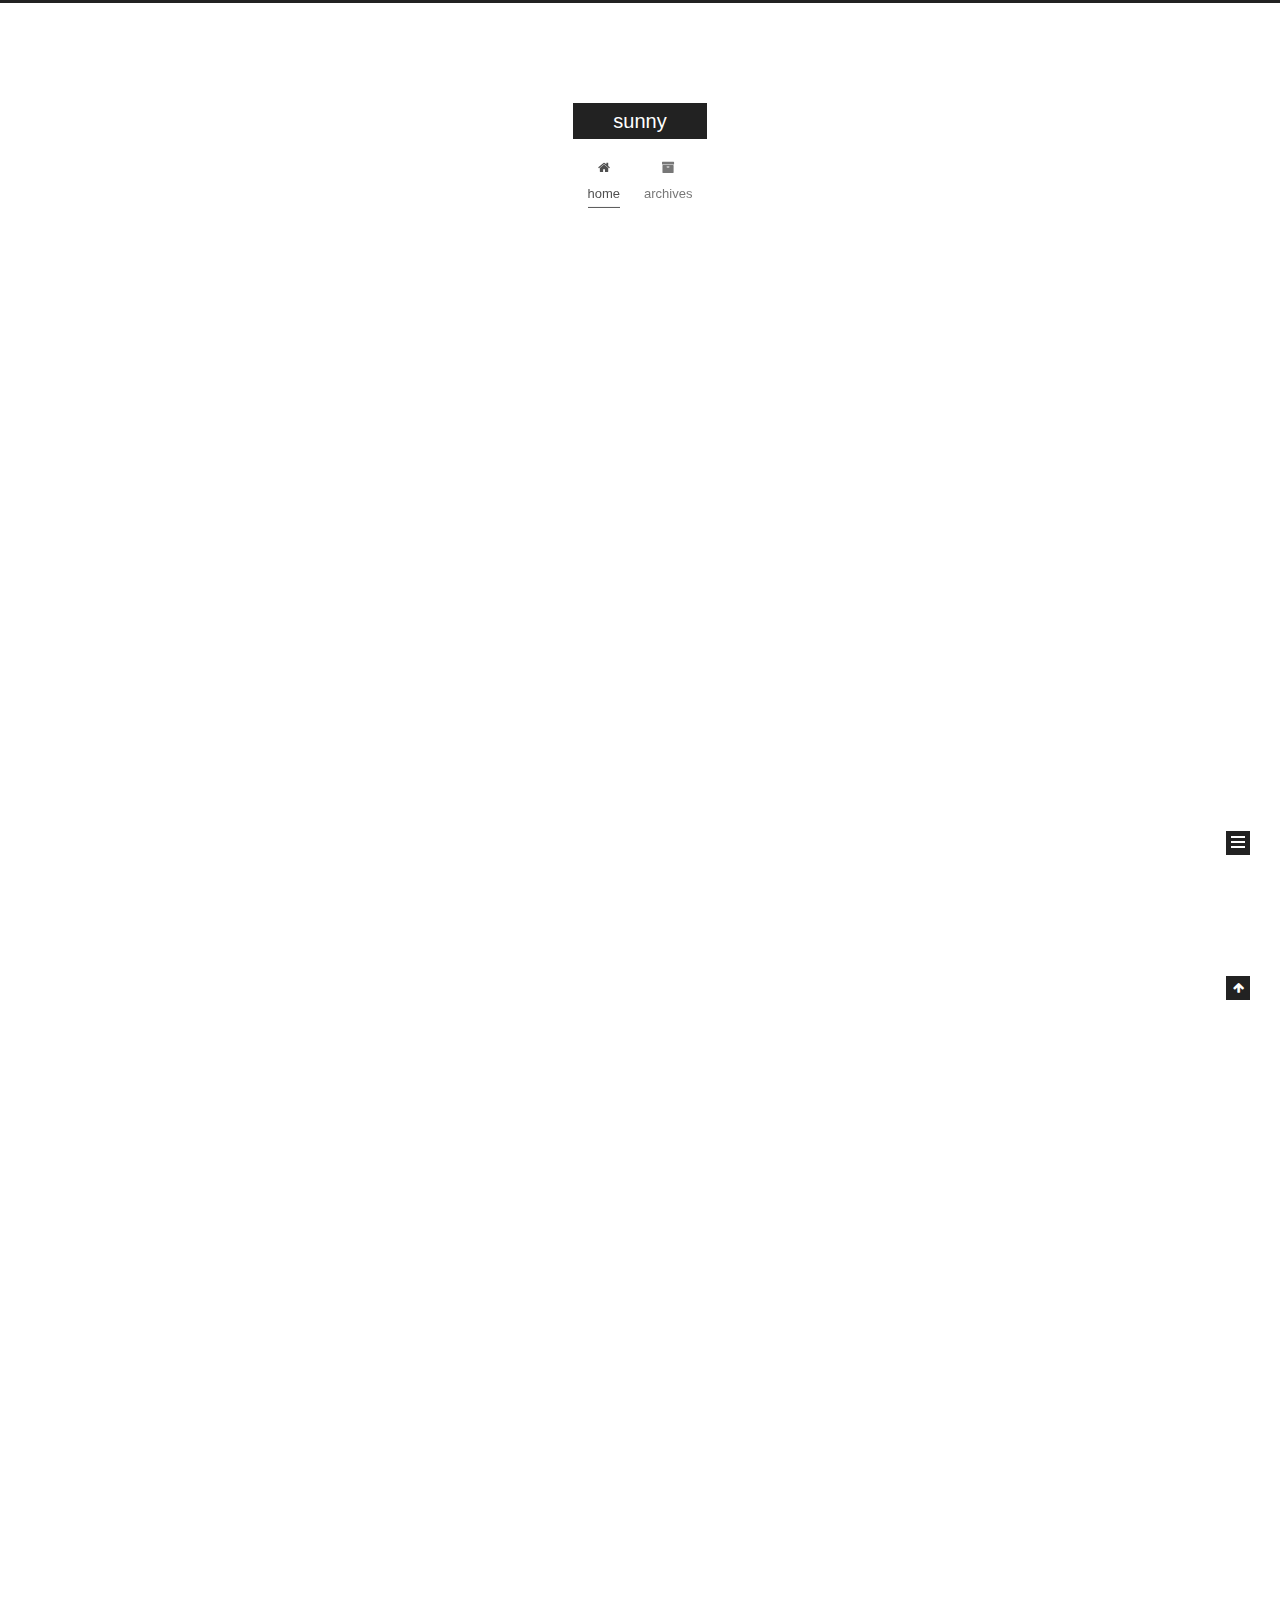
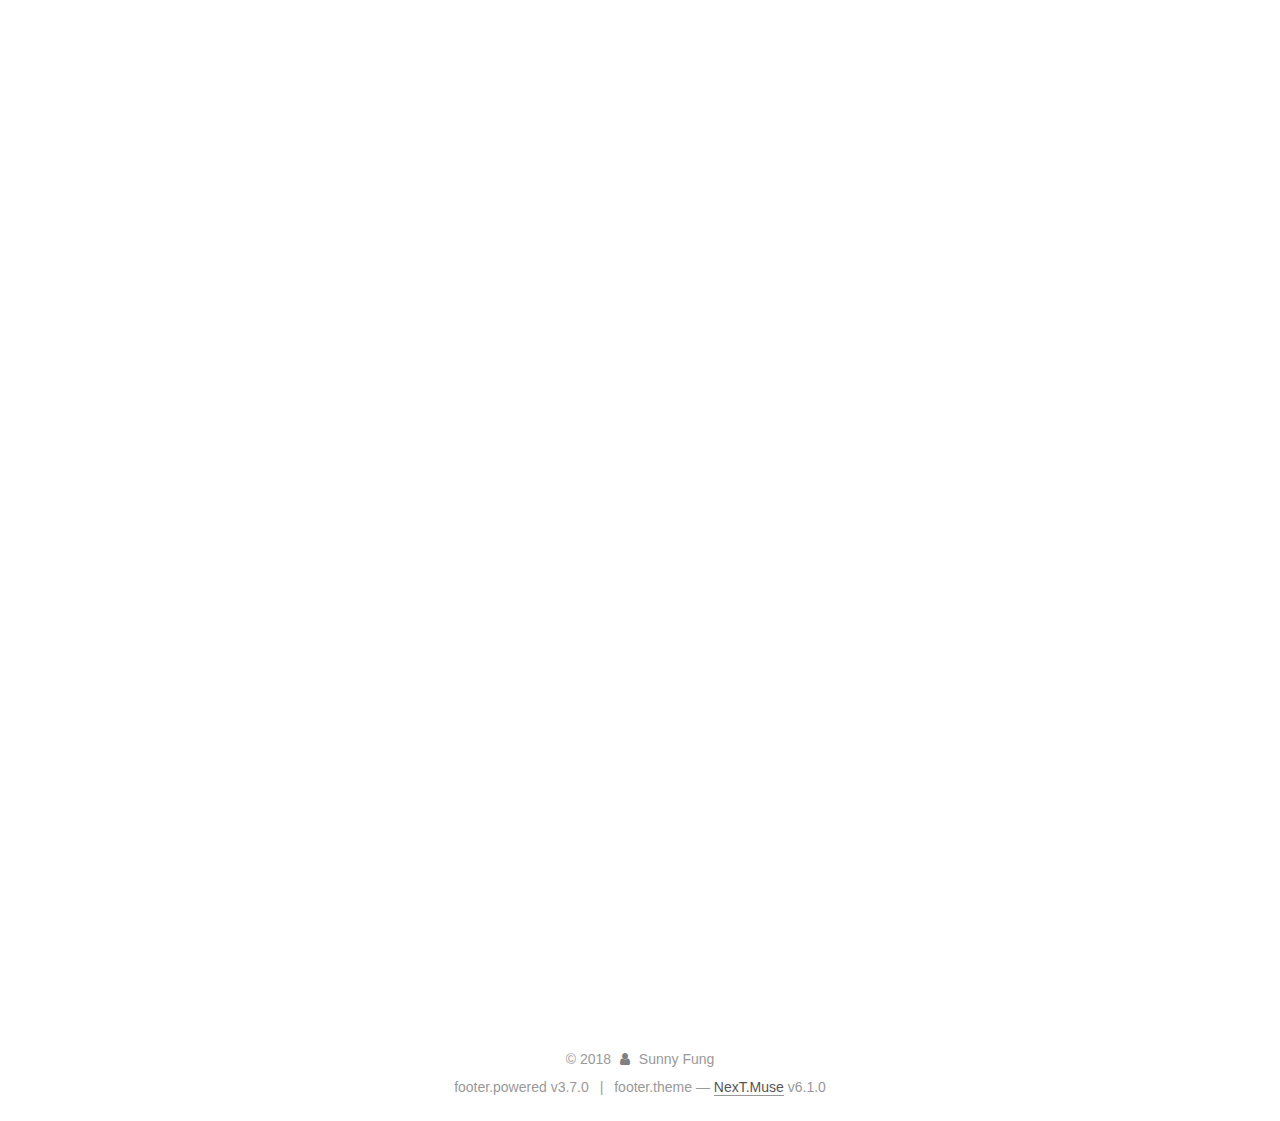
==== index.html @ 8cd0eff6 "Site updated: 2018-04-14 19:24:05" ====
<!DOCTYPE html>



  


<html class="theme-next muse use-motion" lang="">
<head>
  <meta charset="UTF-8"/>
<meta http-equiv="X-UA-Compatible" content="IE=edge" />
<meta name="viewport" content="width=device-width, initial-scale=1, maximum-scale=2"/>
<meta name="theme-color" content="#222">












<meta http-equiv="Cache-Control" content="no-transform" />
<meta http-equiv="Cache-Control" content="no-siteapp" />






















<link href="/lib/font-awesome/css/font-awesome.min.css?v=4.6.2" rel="stylesheet" type="text/css" />

<link href="/css/main.css?v=6.1.0" rel="stylesheet" type="text/css" />


  <link rel="apple-touch-icon" sizes="180x180" href="/images/apple-touch-icon-next.png?v=6.1.0">


  <link rel="icon" type="image/png" sizes="32x32" href="/images/favicon-32x32-next.png?v=6.1.0">


  <link rel="icon" type="image/png" sizes="16x16" href="/images/favicon-16x16-next.png?v=6.1.0">


  <link rel="mask-icon" href="/images/logo.svg?v=6.1.0" color="#222">









<script type="text/javascript" id="hexo.configurations">
  var NexT = window.NexT || {};
  var CONFIG = {
    root: '/',
    scheme: 'Muse',
    version: '6.1.0',
    sidebar: {"position":"left","display":"post","offset":12,"b2t":false,"scrollpercent":false,"onmobile":false},
    fancybox: false,
    fastclick: false,
    lazyload: false,
    tabs: true,
    motion: {"enable":true,"async":false,"transition":{"post_block":"fadeIn","post_header":"slideDownIn","post_body":"slideDownIn","coll_header":"slideLeftIn","sidebar":"slideUpIn"}},
    algolia: {
      applicationID: '',
      apiKey: '',
      indexName: '',
      hits: {"per_page":10},
      labels: {"input_placeholder":"Search for Posts","hits_empty":"We didn't find any results for the search: ${query}","hits_stats":"${hits} results found in ${time} ms"}
    }
  };
</script>


  




  <meta name="description" content="半只脚踏进了前端大坑的美少女">
<meta property="og:type" content="website">
<meta property="og:title" content="sunny">
<meta property="og:url" content="http://yoursite.com/index.html">
<meta property="og:site_name" content="sunny">
<meta property="og:description" content="半只脚踏进了前端大坑的美少女">
<meta property="og:locale" content="default">
<meta name="twitter:card" content="summary">
<meta name="twitter:title" content="sunny">
<meta name="twitter:description" content="半只脚踏进了前端大坑的美少女">



  <link rel="alternate" href="/atom.xml" title="sunny" type="application/atom+xml" />




  <link rel="canonical" href="http://yoursite.com/"/>



<script type="text/javascript" id="page.configurations">
  CONFIG.page = {
    sidebar: "",
  };
</script>

  <title>sunny</title>
  









  <noscript>
  <style type="text/css">
    .use-motion .motion-element,
    .use-motion .brand,
    .use-motion .menu-item,
    .sidebar-inner,
    .use-motion .post-block,
    .use-motion .pagination,
    .use-motion .comments,
    .use-motion .post-header,
    .use-motion .post-body,
    .use-motion .collection-title { opacity: initial; }

    .use-motion .logo,
    .use-motion .site-title,
    .use-motion .site-subtitle {
      opacity: initial;
      top: initial;
    }

    .use-motion {
      .logo-line-before i { left: initial; }
      .logo-line-after i { right: initial; }
    }
  </style>
</noscript>

</head>

<body itemscope itemtype="http://schema.org/WebPage" lang="default">

  
  
    
  

  <div class="container sidebar-position-left 
  page-home">
    <div class="headband"></div>

    <header id="header" class="header" itemscope itemtype="http://schema.org/WPHeader">
      <div class="header-inner"><div class="site-brand-wrapper">
  <div class="site-meta ">
    

    <div class="custom-logo-site-title">
      <a href="/" class="brand" rel="start">
        <span class="logo-line-before"><i></i></span>
        <span class="site-title">sunny</span>
        <span class="logo-line-after"><i></i></span>
      </a>
    </div>
      
        <p class="site-subtitle"></p>
      
  </div>

  <div class="site-nav-toggle">
    <button aria-label="accessibility.nav_toggle">
      <span class="btn-bar"></span>
      <span class="btn-bar"></span>
      <span class="btn-bar"></span>
    </button>
  </div>
</div>




<nav class="site-nav">
  
    <ul id="menu" class="menu">
      
        
        
          
  
  <li class="menu-item menu-item-home menu-item-active">
    <a href="/" rel="section">
      <i class="menu-item-icon fa fa-fw fa-home"></i> <br />home</a>
</li>

      
        
        
          
  
  <li class="menu-item menu-item-archives">
    <a href="/archives/" rel="section">
      <i class="menu-item-icon fa fa-fw fa-archive"></i> <br />archives</a>
</li>

      

      
      
    </ul>
  

  
    

  

  
</nav>



  



</div>
    </header>

    


    <main id="main" class="main">
      <div class="main-inner">
        <div class="content-wrap">
          
          <div id="content" class="content">
            
  <section id="posts" class="posts-expand">
    
      

  

  
  
  

  

  <article class="post post-type-normal" itemscope itemtype="http://schema.org/Article">
  
  
  
  <div class="post-block">
    <link itemprop="mainEntityOfPage" href="http://yoursite.com/2018/04/14/不间断更新的H5日常/">

    <span hidden itemprop="author" itemscope itemtype="http://schema.org/Person">
      <meta itemprop="name" content="Sunny Fung">
      <meta itemprop="description" content="">
      <meta itemprop="image" content="/images/avatar.gif">
    </span>

    <span hidden itemprop="publisher" itemscope itemtype="http://schema.org/Organization">
      <meta itemprop="name" content="sunny">
    </span>

    
      <header class="post-header">

        
        
          <h1 class="post-title" itemprop="name headline">
                
                <a class="post-title-link" href="/2018/04/14/不间断更新的H5日常/" itemprop="url">不间断更新的H5日常</a></h1>
        

        <div class="post-meta">
          <span class="post-time">
            
              <span class="post-meta-item-icon">
                <i class="fa fa-calendar-o"></i>
              </span>
              
                <span class="post-meta-item-text">post.posted</span>
              
              <time title="post.created" itemprop="dateCreated datePublished" datetime="2018-04-14T11:04:42+08:00">2018-04-14</time>
            

            
            

            
          </span>

          

          
            
          

          
          

          

          

          

        </div>
      </header>
    

    
    
    
    <div class="post-body" itemprop="articleBody">

      
      

      
        
          <h1 id="不间断更新的H5日常"><a href="#不间断更新的H5日常" class="headerlink" title="不间断更新的H5日常"></a>不间断更新的H5日常</h1><h2 id="编码解码器"><a href="#编码解码器" class="headerlink" title="编码解码器"></a>编码解码器</h2><p>随着音频和视频在Web上的迅速流行，大多数提供富媒体内容的站点为了保证跨浏览器兼容性，不得不选择使用Flash。HTML5新增了两个与媒体相关的标签，让开发人员不必依赖任何插件就能在网页中嵌入跨浏览器的音频和视频内容。<br>这两个标签就是 audio 和 video，它们除了能让开发人员方便地嵌入媒体文件之外，都提供了用于实现常用功能的JavaScript API，允许为媒体创建自定义的控件。这两个元素的用法如下：<br><figure class="highlight html"><table><tr><td class="gutter"><pre><span class="line">1</span><br><span class="line">2</span><br><span class="line">3</span><br><span class="line">4</span><br><span class="line">5</span><br></pre></td><td class="code"><pre><span class="line"><span class="comment">&lt;!-- 嵌入视频 --&gt;</span></span><br><span class="line"><span class="tag">&lt;<span class="name">video</span> <span class="attr">src</span>=<span class="string">"conference.mpg"</span> <span class="attr">id</span>=<span class="string">"myVideo"</span>&gt;</span>Video player not available.<span class="tag">&lt;/<span class="name">video</span>&gt;</span></span><br><span class="line"></span><br><span class="line"><span class="comment">&lt;!-- 嵌入音频 --&gt;</span></span><br><span class="line"><span class="tag">&lt;<span class="name">audio</span> <span class="attr">src</span>=<span class="string">"song.mp3"</span> <span class="attr">id</span>=<span class="string">"myAudio"</span>&gt;</span>Audio player not available.<span class="tag">&lt;/<span class="name">audio</span>&gt;</span></span><br></pre></td></tr></table></figure></p>
<p>因为并非所有浏览器都支持所有媒体格式，所以可以指定多个不同的媒体来源。为此，不用在标签中指定src属性，而是使用一或多个 source 元素。<br>
          <!--noindex-->
          <div class="post-button text-center">
            <a class="btn" href="/2018/04/14/不间断更新的H5日常/#post.more" rel="contents">
              post.read_more &raquo;
            </a>
          </div>
          <!--/noindex-->
        
      
    </div>

    

    
    
    

    

    

    

    <footer class="post-footer">
      

      

      

      
      
        <div class="post-eof"></div>
      
    </footer>
  </div>
  
  
  
  </article>


    
      

  

  
  
  

  

  <article class="post post-type-normal" itemscope itemtype="http://schema.org/Article">
  
  
  
  <div class="post-block">
    <link itemprop="mainEntityOfPage" href="http://yoursite.com/2018/04/01/Merge/">

    <span hidden itemprop="author" itemscope itemtype="http://schema.org/Person">
      <meta itemprop="name" content="Sunny Fung">
      <meta itemprop="description" content="">
      <meta itemprop="image" content="/images/avatar.gif">
    </span>

    <span hidden itemprop="publisher" itemscope itemtype="http://schema.org/Organization">
      <meta itemprop="name" content="sunny">
    </span>

    
      <header class="post-header">

        
        
          <h1 class="post-title" itemprop="name headline">
                
                <a class="post-title-link" href="/2018/04/01/Merge/" itemprop="url">归并排序</a></h1>
        

        <div class="post-meta">
          <span class="post-time">
            
              <span class="post-meta-item-icon">
                <i class="fa fa-calendar-o"></i>
              </span>
              
                <span class="post-meta-item-text">post.posted</span>
              
              <time title="post.created" itemprop="dateCreated datePublished" datetime="2018-04-01T10:43:57+08:00">2018-04-01</time>
            

            
            

            
          </span>

          
            <span class="post-category" >
            
              <span class="post-meta-divider">|</span>
            
              <span class="post-meta-item-icon">
                <i class="fa fa-folder-o"></i>
              </span>
              
                <span class="post-meta-item-text">post.in</span>
              
              
                <span itemprop="about" itemscope itemtype="http://schema.org/Thing"><a href="/categories/Algorithm/" itemprop="url" rel="index"><span itemprop="name">Algorithm</span></a></span>

                
                
              
            </span>
          

          
            
          

          
          

          

          

          

        </div>
      </header>
    

    
    
    
    <div class="post-body" itemprop="articleBody">

      
      

      
        
          <h2 id="归并排序"><a href="#归并排序" class="headerlink" title="归并排序"></a>归并排序</h2><p>归并排序是一种借助“归并”进行排序的方法，归并的含义是将两个或两个以上的有序序列归并成一个有序序列的过程。归并排序的主要思想是：将若干有序序列逐步归并，最终归并成一个有序序列。<br>
          <!--noindex-->
          <div class="post-button text-center">
            <a class="btn" href="/2018/04/01/Merge/#post.more" rel="contents">
              post.read_more &raquo;
            </a>
          </div>
          <!--/noindex-->
        
      
    </div>

    

    
    
    

    

    

    

    <footer class="post-footer">
      

      

      

      
      
        <div class="post-eof"></div>
      
    </footer>
  </div>
  
  
  
  </article>


    
      

  

  
  
  

  

  <article class="post post-type-normal" itemscope itemtype="http://schema.org/Article">
  
  
  
  <div class="post-block">
    <link itemprop="mainEntityOfPage" href="http://yoursite.com/2018/03/31/hello-world/">

    <span hidden itemprop="author" itemscope itemtype="http://schema.org/Person">
      <meta itemprop="name" content="Sunny Fung">
      <meta itemprop="description" content="">
      <meta itemprop="image" content="/images/avatar.gif">
    </span>

    <span hidden itemprop="publisher" itemscope itemtype="http://schema.org/Organization">
      <meta itemprop="name" content="sunny">
    </span>

    
      <header class="post-header">

        
        
          <h1 class="post-title" itemprop="name headline">
                
                <a class="post-title-link" href="/2018/03/31/hello-world/" itemprop="url">Hello World</a></h1>
        

        <div class="post-meta">
          <span class="post-time">
            
              <span class="post-meta-item-icon">
                <i class="fa fa-calendar-o"></i>
              </span>
              
                <span class="post-meta-item-text">post.posted</span>
              
              <time title="post.created" itemprop="dateCreated datePublished" datetime="2018-03-31T23:16:17+08:00">2018-03-31</time>
            

            
            

            
          </span>

          

          
            
          

          
          

          

          

          

        </div>
      </header>
    

    
    
    
    <div class="post-body" itemprop="articleBody">

      
      

      
        
          
            <p>Welcome to <a href="https://hexo.io/" target="_blank" rel="noopener">Hexo</a>! This is your very first post. Check <a href="https://hexo.io/docs/" target="_blank" rel="noopener">documentation</a> for more info. If you get any problems when using Hexo, you can find the answer in <a href="https://hexo.io/docs/troubleshooting.html" target="_blank" rel="noopener">troubleshooting</a> or you can ask me on <a href="https://github.com/hexojs/hexo/issues" target="_blank" rel="noopener">GitHub</a>.</p>
<h2 id="Quick-Start"><a href="#Quick-Start" class="headerlink" title="Quick Start"></a>Quick Start</h2><h3 id="Create-a-new-post"><a href="#Create-a-new-post" class="headerlink" title="Create a new post"></a>Create a new post</h3><figure class="highlight bash"><table><tr><td class="gutter"><pre><span class="line">1</span><br></pre></td><td class="code"><pre><span class="line">$ hexo new <span class="string">"My New Post"</span></span><br></pre></td></tr></table></figure>
<p>More info: <a href="https://hexo.io/docs/writing.html" target="_blank" rel="noopener">Writing</a></p>
<h3 id="Run-server"><a href="#Run-server" class="headerlink" title="Run server"></a>Run server</h3><figure class="highlight bash"><table><tr><td class="gutter"><pre><span class="line">1</span><br></pre></td><td class="code"><pre><span class="line">$ hexo server</span><br></pre></td></tr></table></figure>
<p>More info: <a href="https://hexo.io/docs/server.html" target="_blank" rel="noopener">Server</a></p>
<h3 id="Generate-static-files"><a href="#Generate-static-files" class="headerlink" title="Generate static files"></a>Generate static files</h3><figure class="highlight bash"><table><tr><td class="gutter"><pre><span class="line">1</span><br></pre></td><td class="code"><pre><span class="line">$ hexo generate</span><br></pre></td></tr></table></figure>
<p>More info: <a href="https://hexo.io/docs/generating.html" target="_blank" rel="noopener">Generating</a></p>
<h3 id="Deploy-to-remote-sites"><a href="#Deploy-to-remote-sites" class="headerlink" title="Deploy to remote sites"></a>Deploy to remote sites</h3><figure class="highlight bash"><table><tr><td class="gutter"><pre><span class="line">1</span><br></pre></td><td class="code"><pre><span class="line">$ hexo deploy</span><br></pre></td></tr></table></figure>
<p>More info: <a href="https://hexo.io/docs/deployment.html" target="_blank" rel="noopener">Deployment</a></p>

          
        
      
    </div>

    

    
    
    

    

    

    

    <footer class="post-footer">
      

      

      

      
      
        <div class="post-eof"></div>
      
    </footer>
  </div>
  
  
  
  </article>


    
  </section>

  


          </div>
          

        </div>
        
          
  
  <div class="sidebar-toggle">
    <div class="sidebar-toggle-line-wrap">
      <span class="sidebar-toggle-line sidebar-toggle-line-first"></span>
      <span class="sidebar-toggle-line sidebar-toggle-line-middle"></span>
      <span class="sidebar-toggle-line sidebar-toggle-line-last"></span>
    </div>
  </div>

  <aside id="sidebar" class="sidebar">
    
    <div class="sidebar-inner">

      

      

      <section class="site-overview-wrap sidebar-panel sidebar-panel-active">
        <div class="site-overview">
          <div class="site-author motion-element" itemprop="author" itemscope itemtype="http://schema.org/Person">
            
              <p class="site-author-name" itemprop="name">Sunny Fung</p>
              <p class="site-description motion-element" itemprop="description">半只脚踏进了前端大坑的美少女</p>
          </div>

          
            <nav class="site-state motion-element">
              
                <div class="site-state-item site-state-posts">
                
                  <a href="/archives/">
                
                    <span class="site-state-item-count">3</span>
                    <span class="site-state-item-name">state.posts</span>
                  </a>
                </div>
              

              
                
                
                <div class="site-state-item site-state-categories">
                  
                    
                    
                      
                    
                    <span class="site-state-item-count">1</span>
                    <span class="site-state-item-name">state.categories</span>
                  
                </div>
              

              
                
                
                <div class="site-state-item site-state-tags">
                  
                    
                    
                      
                    
                    <span class="site-state-item-count">1</span>
                    <span class="site-state-item-name">state.tags</span>
                  
                </div>
              
            </nav>
          

          
            <div class="feed-link motion-element">
              <a href="/atom.xml" rel="alternate">
                <i class="fa fa-rss"></i>
                RSS
              </a>
            </div>
          

          

          
          

          
          

          
            
          
          

        </div>
      </section>

      

      

    </div>
  </aside>


        
      </div>
    </main>

    <footer id="footer" class="footer">
      <div class="footer-inner">
        <div class="copyright">&copy; <span itemprop="copyrightYear">2018</span>
  <span class="with-love" id="animate">
    <i class="fa fa-user"></i>
  </span>
  <span class="author" itemprop="copyrightHolder">Sunny Fung</span>

  

  
</div>




  <div class="powered-by">footer.powered v3.7.0</div>



  <span class="post-meta-divider">|</span>



  <div class="theme-info">footer.theme &mdash; <a class="theme-link" target="_blank" href="https://github.com/theme-next/hexo-theme-next">NexT.Muse</a> v6.1.0</div>




        








        
      </div>
    </footer>

    
      <div class="back-to-top">
        <i class="fa fa-arrow-up"></i>
        
      </div>
    

    

  </div>

  

<script type="text/javascript">
  if (Object.prototype.toString.call(window.Promise) !== '[object Function]') {
    window.Promise = null;
  }
</script>


























  
  
    <script type="text/javascript" src="/lib/jquery/index.js?v=2.1.3"></script>
  

  
  
    <script type="text/javascript" src="/lib/velocity/velocity.min.js?v=1.2.1"></script>
  

  
  
    <script type="text/javascript" src="/lib/velocity/velocity.ui.min.js?v=1.2.1"></script>
  


  


  <script type="text/javascript" src="/js/src/utils.js?v=6.1.0"></script>

  <script type="text/javascript" src="/js/src/motion.js?v=6.1.0"></script>



  
  

  

  


  <script type="text/javascript" src="/js/src/bootstrap.js?v=6.1.0"></script>



  



	





  





  










  





  

  

  

  

  
  

  

  

  

  

</body>
</html>
---- css/main.css ----
/* normalize.css v3.0.2 | MIT License | git.io/normalize */
html {
  font-family: sans-serif; /* 1 */
  -ms-text-size-adjust: 100%; /* 2 */
  -webkit-text-size-adjust: 100%; /* 2 */
}
body {
  margin: 0;
}
article,
aside,
details,
figcaption,
figure,
footer,
header,
hgroup,
main,
menu,
nav,
section,
summary {
  display: block;
}
audio,
canvas,
progress,
video {
  display: inline-block; /* 1 */
  vertical-align: baseline; /* 2 */
}
audio:not([controls]) {
  display: none;
  height: 0;
}
[hidden],
template {
  display: none;
}
a {
  background-color: transparent;
}
a:active,
a:hover {
  outline: 0;
}
abbr[title] {
  border-bottom: 1px dotted;
}
b,
strong {
  font-weight: bold;
}
dfn {
  font-style: italic;
}
h1 {
  font-size: 2em;
  margin: 0.67em 0;
}
mark {
  background: #ff0;
  color: #000;
}
small {
  font-size: 80%;
}
sub,
sup {
  font-size: 75%;
  line-height: 0;
  position: relative;
  vertical-align: baseline;
}
sup {
  top: -0.5em;
}
sub {
  bottom: -0.25em;
}
img {
  border: 0;
}
svg:not(:root) {
  overflow: hidden;
}
figure {
  margin: 1em 40px;
}
hr {
  -moz-box-sizing: content-box;
  box-sizing: content-box;
  height: 0;
}
pre {
  overflow: auto;
}
code,
kbd,
pre,
samp {
  font-family: monospace, monospace;
  font-size: 1em;
}
button,
input,
optgroup,
select,
textarea {
  color: inherit; /* 1 */
  font: inherit; /* 2 */
  margin: 0; /* 3 */
}
button {
  overflow: visible;
}
button,
select {
  text-transform: none;
}
button,
html input[type="button"],
input[type="reset"],
input[type="submit"] {
  -webkit-appearance: button; /* 2 */
  cursor: pointer; /* 3 */
}
button[disabled],
html input[disabled] {
  cursor: default;
}
button::-moz-focus-inner,
input::-moz-focus-inner {
  border: 0;
  padding: 0;
}
input {
  line-height: normal;
}
input[type="checkbox"],
input[type="radio"] {
  box-sizing: border-box; /* 1 */
  padding: 0; /* 2 */
}
input[type="number"]::-webkit-inner-spin-button,
input[type="number"]::-webkit-outer-spin-button {
  height: auto;
}
input[type="search"] {
  -webkit-appearance: textfield; /* 1 */
  -moz-box-sizing: content-box;
  -webkit-box-sizing: content-box; /* 2 */
  box-sizing: content-box;
}
input[type="search"]::-webkit-search-cancel-button,
input[type="search"]::-webkit-search-decoration {
  -webkit-appearance: none;
}
fieldset {
  border: 1px solid #c0c0c0;
  margin: 0 2px;
  padding: 0.35em 0.625em 0.75em;
}
legend {
  border: 0; /* 1 */
  padding: 0; /* 2 */
}
textarea {
  overflow: auto;
}
optgroup {
  font-weight: bold;
}
table {
  border-collapse: collapse;
  border-spacing: 0;
}
td,
th {
  padding: 0;
}
::selection {
  background: #262a30;
  color: #fff;
}
body {
  position: relative;
  font-family: 'Lato', "PingFang SC", "Microsoft YaHei", sans-serif;
  font-size: 14px;
  line-height: 2;
  color: #555;
  background: #fff;
}
@media (max-width: 767px) {
  body {
    padding-right: 0 !important;
  }
}
@media (min-width: 768px) and (max-width: 991px) {
  body {
    padding-right: 0 !important;
  }
}
@media (min-width: 1600px) {
  body {
    font-size: 16px;
  }
}
h1,
h2,
h3,
h4,
h5,
h6 {
  margin: 0;
  padding: 0;
  font-weight: bold;
  line-height: 1.5;
  font-family: 'Lato', "PingFang SC", "Microsoft YaHei", sans-serif;
}
h1,
h2,
h3,
h4,
h5,
h6 {
  margin: 20px 0 15px;
}
h1 {
  font-size: 22px;
}
@media (max-width: 767px) {
  h1 {
    font-size: 18px;
  }
}
h2 {
  font-size: 20px;
}
@media (max-width: 767px) {
  h2 {
    font-size: 16px;
  }
}
h3 {
  font-size: 18px;
}
@media (max-width: 767px) {
  h3 {
    font-size: 14px;
  }
}
h4 {
  font-size: 16px;
}
@media (max-width: 767px) {
  h4 {
    font-size: 12px;
  }
}
h5 {
  font-size: 14px;
}
@media (max-width: 767px) {
  h5 {
    font-size: 10px;
  }
}
h6 {
  font-size: 12px;
}
@media (max-width: 767px) {
  h6 {
    font-size: 8px;
  }
}
p {
  margin: 0 0 20px 0;
}
a {
  color: #555;
  text-decoration: none;
  outline: none;
  border-bottom: 1px solid #999;
  word-wrap: break-word;
}
a:hover {
  color: #222;
  border-bottom-color: #222;
}
blockquote {
  margin: 0;
  padding: 0;
}
img {
  display: block;
  margin: auto;
  max-width: 100%;
  height: auto;
}
hr {
  margin: 40px 0;
  height: 3px;
  border: none;
  background-color: #ddd;
  background-image: repeating-linear-gradient(-45deg, #fff, #fff 4px, transparent 4px, transparent 8px);
}
blockquote {
  padding: 0 15px;
  color: #666;
  border-left: 4px solid #ddd;
}
blockquote cite::before {
  content: "-";
  padding: 0 5px;
}
dt {
  font-weight: 700;
}
dd {
  margin: 0;
  padding: 0;
}
kbd {
  border: 1px solid #ccc;
  border-radius: 0.2em;
  box-shadow: 0.1em 0.1em 0.2em rgba(0,0,0,0.1);
  background-color: #f9f9f9;
  font-family: inherit;
  background-image: -webkit-linear-gradient(top, #eee, #fff, #eee);
  padding: 0.1em 0.3em;
  white-space: nowrap;
}
.text-left {
  text-align: left;
}
.text-center {
  text-align: center;
}
.text-right {
  text-align: right;
}
.text-justify {
  text-align: justify;
}
.text-nowrap {
  white-space: nowrap;
}
.text-lowercase {
  text-transform: lowercase;
}
.text-uppercase {
  text-transform: uppercase;
}
.text-capitalize {
  text-transform: capitalize;
}
.center-block {
  display: block;
  margin-left: auto;
  margin-right: auto;
}
.clearfix:before,
.clearfix:after {
  content: " ";
  display: table;
}
.clearfix:after {
  clear: both;
}
.pullquote {
  width: 45%;
}
.pullquote.left {
  float: left;
  margin-left: 5px;
  margin-right: 10px;
}
.pullquote.right {
  float: right;
  margin-left: 10px;
  margin-right: 5px;
}
.affix.affix.affix {
  position: fixed;
}
.translation {
  margin-top: -20px;
  font-size: 14px;
  color: #999;
}
.scrollbar-measure {
  width: 100px;
  height: 100px;
  overflow: scroll;
  position: absolute;
  top: -9999px;
}
.use-motion .motion-element {
  opacity: 0;
}
table {
  margin: 20px 0;
  width: 100%;
  border-collapse: collapse;
  border-spacing: 0;
  border: 1px solid #ddd;
  font-size: 14px;
  word-wrap: break-all;
}
table>tbody>tr:nth-of-type(odd) {
  background-color: #f9f9f9;
}
table>tbody>tr:hover {
  background-color: #f5f5f5;
}
caption,
th,
td {
  padding: 8px;
  text-align: left;
  vertical-align: middle;
  font-weight: normal;
}
th,
td {
  border-bottom: 3px solid #ddd;
  border-right: 1px solid #eee;
}
th {
  padding-bottom: 10px;
  font-weight: 700;
}
td {
  border-bottom-width: 1px;
}
html,
body {
  height: 100%;
}
.container {
  position: relative;
  min-height: 100%;
}
.header-inner {
  margin: 0 auto;
  padding: 100px 0 70px;
  width: 700px;
}
@media (min-width: 1600px) {
  .container .header-inner {
    width: 900px;
  }
}
.main {
  padding-bottom: 150px;
}
.main-inner {
  margin: 0 auto;
  width: 700px;
}
@media (min-width: 1600px) {
  .container .main-inner {
    width: 900px;
  }
}
.footer {
  position: absolute;
  left: 0;
  bottom: 0;
  width: 100%;
  min-height: 50px;
}
.footer-inner {
  box-sizing: border-box;
  margin: 20px auto;
  width: 700px;
}
@media (min-width: 1600px) {
  .container .footer-inner {
    width: 900px;
  }
}
pre,
.highlight {
  overflow: auto;
  margin: 20px 0;
  padding: 0;
  font-size: 14px;
  color: #4d4d4c;
  background: #f7f7f7;
  line-height: 1.6;
}
pre,
code {
  font-family: consolas, Menlo, "PingFang SC", "Microsoft YaHei", monospace;
}
code {
  padding: 2px 4px;
  word-wrap: break-word;
  color: #555;
  background: #eee;
  border-radius: 3px;
  font-size: 14px;
}
pre {
  padding: 10px;
}
pre code {
  padding: 0;
  color: #4d4d4c;
  background: none;
  text-shadow: none;
}
.highlight {
  border-radius: 1px;
}
.highlight pre {
  border: none;
  margin: 0;
  padding: 10px 0;
}
.highlight table {
  margin: 0;
  width: auto;
  border: none;
}
.highlight td {
  border: none;
  padding: 0;
}
.highlight figcaption {
  font-size: 1em;
  color: #4d4d4c;
  line-height: 1em;
  margin-bottom: 1em;
  margin: 0em;
  padding: 0.5em;
  background: #eee;
  border-bottom: 1px solid #e9e9e9;
}
.highlight figcaption:before,
.highlight figcaption:after {
  content: " ";
  display: table;
}
.highlight figcaption:after {
  clear: both;
}
.highlight figcaption a {
  float: right;
  color: #4d4d4c;
}
.highlight figcaption a:hover {
  border-bottom-color: #4d4d4c;
}
.highlight .gutter pre {
  padding-left: 10px;
  padding-right: 10px;
  color: #869194;
  text-align: right;
  background-color: #eff2f3;
}
.highlight .code pre {
  width: 100%;
  padding-left: 10px;
  padding-right: 10px;
  background-color: #f7f7f7;
}
.highlight .line {
  height: 20px;
}
.gutter {
  -webkit-user-select: none;
  -moz-user-select: none;
  -ms-user-select: none;
  user-select: none;
}
.gist table {
  width: auto;
}
.gist table td {
  border: none;
}
pre .deletion {
  background: #fdd;
}
pre .addition {
  background: #dfd;
}
pre .meta {
  color: #8959a8;
}
pre .comment {
  color: #8e908c;
}
pre .variable,
pre .attribute,
pre .tag,
pre .regexp,
pre .ruby .constant,
pre .xml .tag .title,
pre .xml .pi,
pre .xml .doctype,
pre .html .doctype,
pre .css .id,
pre .css .class,
pre .css .pseudo {
  color: #c82829;
}
pre .number,
pre .preprocessor,
pre .built_in,
pre .literal,
pre .params,
pre .constant,
pre .command {
  color: #f5871f;
}
pre .ruby .class .title,
pre .css .rules .attribute,
pre .string,
pre .value,
pre .inheritance,
pre .header,
pre .ruby .symbol,
pre .xml .cdata,
pre .special,
pre .number,
pre .formula {
  color: #718c00;
}
pre .title,
pre .css .hexcolor {
  color: #3e999f;
}
pre .function,
pre .python .decorator,
pre .python .title,
pre .ruby .function .title,
pre .ruby .title .keyword,
pre .perl .sub,
pre .javascript .title,
pre .coffeescript .title {
  color: #4271ae;
}
pre .keyword,
pre .javascript .function {
  color: #8959a8;
}
.full-image.full-image.full-image.full-image {
  border: none;
  max-width: 100%;
  width: auto;
  margin: 20px auto 25px;
}
.blockquote-center,
.page-home .post-type-quote blockquote,
.page-post-detail .post-type-quote blockquote {
  position: relative;
  margin: 40px 0;
  padding: 0;
  border-left: none;
  text-align: center;
}
.blockquote-center::before,
.page-home .post-type-quote blockquote::before,
.page-post-detail .post-type-quote blockquote::before,
.blockquote-center::after,
.page-home .post-type-quote blockquote::after,
.page-post-detail .post-type-quote blockquote::after {
  position: absolute;
  content: ' ';
  display: block;
  width: 100%;
  height: 24px;
  opacity: 0.2;
  background-repeat: no-repeat;
  background-position: 0 -6px;
  background-size: 22px 22px;
}
.blockquote-center::before,
.page-home .post-type-quote blockquote::before,
.page-post-detail .post-type-quote blockquote::before {
  top: -20px;
  background-image: url("../images/quote-l.svg");
  border-top: 1px solid #ccc;
}
.blockquote-center::after,
.page-home .post-type-quote blockquote::after,
.page-post-detail .post-type-quote blockquote::after {
  bottom: -20px;
  background-image: url("../images/quote-r.svg");
  border-bottom: 1px solid #ccc;
  background-position: 100% 8px;
}
.blockquote-center p,
.page-home .post-type-quote blockquote p,
.page-post-detail .post-type-quote blockquote p,
.blockquote-center div,
.page-home .post-type-quote blockquote div,
.page-post-detail .post-type-quote blockquote div {
  text-align: center;
}
.post .post-body .group-picture img {
  box-sizing: border-box;
  padding: 0 3px;
  border: none;
}
.post .group-picture-row {
  overflow: hidden;
  margin-top: 6px;
}
.post .group-picture-row:first-child {
  margin-top: 0;
}
.post .group-picture-column {
  float: left;
}
.page-post-detail .post-body .group-picture-column {
  float: none;
  margin-top: 10px;
  width: auto !important;
}
.page-post-detail .post-body .group-picture-column img {
  margin: 0 auto;
}
.page-archive .group-picture-container {
  overflow: hidden;
}
.page-archive .group-picture-row {
  float: left;
}
.page-archive .group-picture-row:first-child {
  margin-top: 6px;
}
.page-archive .group-picture-column {
  max-width: 150px;
  max-height: 150px;
}
.post-body .note {
  position: relative;
  padding: 15px;
  margin-bottom: 20px;
  border: 1px solid #eee;
  border-left-width: 5px;
  border-radius: 3px;
}
.post-body .note h2,
.post-body .note h3,
.post-body .note h4,
.post-body .note h5,
.post-body .note h6 {
  margin-top: 0;
  margin-bottom: 0;
  border-bottom: initial;
  padding-top: 0 !important;
}
.post-body .note p:first-child,
.post-body .note ul:first-child,
.post-body .note ol:first-child,
.post-body .note table:first-child,
.post-body .note pre:first-child,
.post-body .note blockquote:first-child {
  margin-top: 0;
}
.post-body .note p:last-child,
.post-body .note ul:last-child,
.post-body .note ol:last-child,
.post-body .note table:last-child,
.post-body .note pre:last-child,
.post-body .note blockquote:last-child {
  margin-bottom: 0;
}
.post-body .note.default {
  border-left-color: #777;
}
.post-body .note.default h2,
.post-body .note.default h3,
.post-body .note.default h4,
.post-body .note.default h5,
.post-body .note.default h6 {
  color: #777;
}
.post-body .note.primary {
  border-left-color: #6f42c1;
}
.post-body .note.primary h2,
.post-body .note.primary h3,
.post-body .note.primary h4,
.post-body .note.primary h5,
.post-body .note.primary h6 {
  color: #6f42c1;
}
.post-body .note.info {
  border-left-color: #428bca;
}
.post-body .note.info h2,
.post-body .note.info h3,
.post-body .note.info h4,
.post-body .note.info h5,
.post-body .note.info h6 {
  color: #428bca;
}
.post-body .note.success {
  border-left-color: #5cb85c;
}
.post-body .note.success h2,
.post-body .note.success h3,
.post-body .note.success h4,
.post-body .note.success h5,
.post-body .note.success h6 {
  color: #5cb85c;
}
.post-body .note.warning {
  border-left-color: #f0ad4e;
}
.post-body .note.warning h2,
.post-body .note.warning h3,
.post-body .note.warning h4,
.post-body .note.warning h5,
.post-body .note.warning h6 {
  color: #f0ad4e;
}
.post-body .note.danger {
  border-left-color: #d9534f;
}
.post-body .note.danger h2,
.post-body .note.danger h3,
.post-body .note.danger h4,
.post-body .note.danger h5,
.post-body .note.danger h6 {
  color: #d9534f;
}
.post-body .label {
  display: inline;
  padding: 0 2px;
  white-space: nowrap;
}
.post-body .label.default {
  background-color: #f0f0f0;
}
.post-body .label.primary {
  background-color: #efe6f7;
}
.post-body .label.info {
  background-color: #e5f2f8;
}
.post-body .label.success {
  background-color: #e7f4e9;
}
.post-body .label.warning {
  background-color: #fcf6e1;
}
.post-body .label.danger {
  background-color: #fae8eb;
}
.post-body .tabs {
  position: relative;
  display: block;
  margin-bottom: 20px;
  padding-top: 10px;
}
.post-body .tabs ul.nav-tabs {
  margin: 0;
  padding: 0;
  display: flex;
  margin-bottom: -1px;
}
@media (max-width: 413px) {
  .post-body .tabs ul.nav-tabs {
    display: block;
    margin-bottom: 5px;
  }
}
.post-body .tabs ul.nav-tabs li.tab {
  list-style-type: none !important;
  margin: 0 0.25em 0 0;
  border-top: 3px solid transparent;
  border-left: 1px solid transparent;
  border-right: 1px solid transparent;
}
@media (max-width: 413px) {
  .post-body .tabs ul.nav-tabs li.tab {
    margin: initial;
    border-top: 1px solid transparent;
    border-left: 3px solid transparent;
    border-right: 1px solid transparent;
    border-bottom: 1px solid transparent;
  }
}
.post-body .tabs ul.nav-tabs li.tab a {
  outline: 0;
  border-bottom: initial;
  display: block;
  line-height: 1.8em;
  padding: 0.25em 0.75em;
  transition-duration: 0.2s;
  transition-timing-function: ease-out;
  transition-delay: 0s;
}
.post-body .tabs ul.nav-tabs li.tab a i {
  width: 1.285714285714286em;
}
.post-body .tabs ul.nav-tabs li.tab.active {
  border-top: 3px solid #fc6423;
  border-left: 1px solid #ddd;
  border-right: 1px solid #ddd;
  background-color: #fff;
}
@media (max-width: 413px) {
  .post-body .tabs ul.nav-tabs li.tab.active {
    border-top: 1px solid #ddd;
    border-left: 3px solid #fc6423;
    border-right: 1px solid #ddd;
    border-bottom: 1px solid #ddd;
  }
}
.post-body .tabs ul.nav-tabs li.tab.active a {
  cursor: default;
  color: #555;
}
.post-body .tabs .tab-content {
  background-color: #fff;
}
.post-body .tabs .tab-content .tab-pane {
  border: 1px solid #ddd;
  padding: 20px 20px 0 20px;
}
.post-body .tabs .tab-content .tab-pane:not(.active) {
  display: none !important;
}
.post-body .tabs .tab-content .tab-pane.active {
  display: block !important;
}
.btn {
  display: inline-block;
  padding: 0 20px;
  font-size: 14px;
  color: #fff;
  background: #222;
  border: 2px solid #222;
  text-decoration: none;
  border-radius: 0;
  transition-property: background-color;
  transition-duration: 0.2s;
  transition-timing-function: ease-in-out;
  transition-delay: 0s;
  line-height: 2;
}
.btn:hover {
  border-color: #222;
  color: #222;
  background: #fff;
}
.btn +.btn {
  margin: 0 0 8px 8px;
}
.btn .fa-fw {
  width: 1.285714285714286em;
  text-align: left;
}
.btn-bar {
  display: block;
  width: 22px;
  height: 2px;
  background: #555;
  border-radius: 1px;
}
.btn-bar+.btn-bar {
  margin-top: 4px;
}
.pagination {
  margin: 120px 0 40px;
  text-align: center;
  border-top: 1px solid #eee;
}
.page-number-basic,
.pagination .prev,
.pagination .next,
.pagination .page-number,
.pagination .space {
  display: inline-block;
  position: relative;
  top: -1px;
  margin: 0 10px;
  padding: 0 11px;
}
@media (max-width: 767px) {
  .page-number-basic,
  .pagination .prev,
  .pagination .next,
  .pagination .page-number,
  .pagination .space {
    margin: 0 5px;
  }
}
.pagination .prev,
.pagination .next,
.pagination .page-number {
  border-bottom: 0;
  border-top: 1px solid #eee;
  transition-property: border-color;
  transition-duration: 0.2s;
  transition-timing-function: ease-in-out;
  transition-delay: 0s;
}
.pagination .prev:hover,
.pagination .next:hover,
.pagination .page-number:hover {
  border-top-color: #222;
}
.pagination .space {
  padding: 0;
  margin: 0;
}
.pagination .prev {
  margin-left: 0;
}
.pagination .next {
  margin-right: 0;
}
.pagination .page-number.current {
  color: #fff;
  background: #ccc;
  border-top-color: #ccc;
}
@media (max-width: 767px) {
  .pagination {
    border-top: none;
  }
  .pagination .prev,
  .pagination .next,
  .pagination .page-number {
    margin-bottom: 10px;
    border-top: 0;
    border-bottom: 1px solid #eee;
    padding: 0 10px;
  }
  .pagination .prev:hover,
  .pagination .next:hover,
  .pagination .page-number:hover {
    border-bottom-color: #222;
  }
}
.comments {
  margin: 60px 20px 0;
}
.tag-cloud {
  text-align: center;
}
.tag-cloud a {
  display: inline-block;
  margin: 10px;
}
.back-to-top {
  box-sizing: border-box;
  position: fixed;
  bottom: -100px;
  right: 30px;
  z-index: 1050;
  padding: 0 6px;
  width: 24px;
  background: #222;
  font-size: 12px;
  opacity: 1;
  color: #fff;
  cursor: pointer;
  text-align: center;
  -webkit-transform: translateZ(0);
  transition-property: bottom;
  transition-duration: 0.2s;
  transition-timing-function: ease-in-out;
  transition-delay: 0s;
}
@media (min-width: 768px) and (max-width: 991px) {
  .back-to-top {
    display: none !important;
  }
}
@media (max-width: 767px) {
  .back-to-top {
    display: none !important;
  }
}
.back-to-top.back-to-top-on {
  bottom: 19px;
}
.header {
  background: transparent;
}
.header-inner {
  position: relative;
}
.headband {
  height: 3px;
  background: #222;
}
.site-meta {
  margin: 0;
  text-align: center;
}
@media (max-width: 767px) {
  .site-meta {
    text-align: center;
  }
}
.brand {
  position: relative;
  display: inline-block;
  padding: 0 40px;
  color: #fff;
  background: #222;
  border-bottom: none;
}
.brand:hover {
  color: #fff;
}
.logo {
  display: inline-block;
  margin-right: 5px;
  line-height: 36px;
  vertical-align: top;
}
.site-title {
  display: inline-block;
  vertical-align: top;
  line-height: 36px;
  font-size: 20px;
  font-weight: normal;
  font-family: 'Lato', "PingFang SC", "Microsoft YaHei", sans-serif;
}
.site-subtitle {
  margin-top: 10px;
  font-size: 13px;
  color: #999;
}
.use-motion .brand {
  opacity: 0;
}
.use-motion .logo,
.use-motion .site-title,
.use-motion .site-subtitle {
  opacity: 0;
  position: relative;
  top: -10px;
}
.site-nav-toggle {
  display: none;
  position: absolute;
  top: 10px;
  left: 10px;
}
@media (max-width: 767px) {
  .site-nav-toggle {
    display: block;
  }
}
.site-nav-toggle button {
  margin-top: 2px;
  padding: 9px 10px;
  background: transparent;
  border: none;
}
@media (max-width: 767px) {
  .site-nav {
    display: none;
    margin: 0 -10px;
    padding: 0 10px;
    clear: both;
    border-top: 1px solid #ddd;
  }
}
@media (min-width: 768px) and (max-width: 991px) {
  .site-nav {
    display: block !important;
  }
}
@media (min-width: 992px) {
  .site-nav {
    display: block !important;
  }
}
.menu {
  margin-top: 20px;
  padding-left: 0;
  text-align: center;
}
.menu .menu-item {
  display: inline-block;
  margin: 0 10px;
  list-style: none;
}
@media screen and (max-width: 767px) {
  .menu .menu-item {
    margin-top: 10px;
  }
}
.menu .menu-item a {
  display: block;
  font-size: 13px;
  line-height: inherit;
  border-bottom: 1px solid transparent;
  transition-property: border-color;
  transition-duration: 0.2s;
  transition-timing-function: ease-in-out;
  transition-delay: 0s;
}
.menu .menu-item a:hover {
  border-bottom-color: #222;
}
.menu .menu-item .fa {
  margin-right: 5px;
}
.use-motion .menu-item {
  opacity: 0;
}
.post-body {
  font-family: 'Lato', "PingFang SC", "Microsoft YaHei", sans-serif;
}
@media (max-width: 767px) {
  .post-body {
    word-break: break-word;
  }
}
.post-body .fancybox img {
  display: block !important;
  margin: 0 auto;
  cursor: pointer;
  cursor: zoom-in;
  cursor: -webkit-zoom-in;
}
.post-body .image-caption,
.post-body .figure .caption {
  margin: -20px auto 15px;
  text-align: center;
  font-size: 14px;
  color: #999;
  font-weight: bold;
  line-height: 1;
}
.post-sticky-flag {
  display: inline-block;
  font-size: 16px;
  -ms-transform: rotate(30deg);
  -webkit-transform: rotate(30deg);
  -moz-transform: rotate(30deg);
  -ms-transform: rotate(30deg);
  -o-transform: rotate(30deg);
  transform: rotate(30deg);
}
.use-motion .post-block,
.use-motion .pagination,
.use-motion .comments {
  opacity: 0;
}
.use-motion .post-header {
  opacity: 0;
}
.use-motion .post-body {
  opacity: 0;
}
.use-motion .collection-title {
  opacity: 0;
}
.posts-expand {
  padding-top: 40px;
}
@media (max-width: 767px) {
  .posts-expand {
    margin: 0 20px;
  }
  .post-body pre .gutter pre {
    padding-right: 10px;
  }
  .post-body .highlight {
    margin-left: 0px;
    margin-right: 0px;
    padding: 0;
  }
  .post-body .highlight .gutter pre {
    padding-right: 10px;
  }
}
@media (min-width: 992px) {
  .posts-expand .post-body {
    text-align: justify;
  }
}
.posts-expand .post-body h2,
.posts-expand .post-body h3,
.posts-expand .post-body h4,
.posts-expand .post-body h5,
.posts-expand .post-body h6 {
  padding-top: 10px;
}
.posts-expand .post-body h2 .header-anchor,
.posts-expand .post-body h3 .header-anchor,
.posts-expand .post-body h4 .header-anchor,
.posts-expand .post-body h5 .header-anchor,
.posts-expand .post-body h6 .header-anchor {
  float: right;
  margin-left: 10px;
  color: #ccc;
  border-bottom-style: none;
  visibility: hidden;
}
.posts-expand .post-body h2 .header-anchor:hover,
.posts-expand .post-body h3 .header-anchor:hover,
.posts-expand .post-body h4 .header-anchor:hover,
.posts-expand .post-body h5 .header-anchor:hover,
.posts-expand .post-body h6 .header-anchor:hover {
  color: inherit;
}
.posts-expand .post-body h2:hover .header-anchor,
.posts-expand .post-body h3:hover .header-anchor,
.posts-expand .post-body h4:hover .header-anchor,
.posts-expand .post-body h5:hover .header-anchor,
.posts-expand .post-body h6:hover .header-anchor {
  visibility: visible;
}
.posts-expand .post-body ul li {
  list-style: circle;
}
.posts-expand .post-body img {
  box-sizing: border-box;
  margin: auto;
  padding: 3px;
  border: 1px solid #ddd;
}
.posts-expand .post-body .fancybox img {
  margin: 0 auto 25px;
}
.posts-expand .post-body img {
  margin: 0 auto 25px;
}
@media (max-width: 767px) {
  .posts-collapse {
    margin: 0 20px;
  }
  .posts-collapse .post-title,
  .posts-collapse .post-meta {
    display: block;
    width: auto;
    text-align: left;
  }
}
.posts-collapse {
  position: relative;
  z-index: 1010;
  margin-left: 55px;
}
.posts-collapse::after {
  content: " ";
  position: absolute;
  top: 20px;
  left: 0;
  margin-left: -2px;
  width: 4px;
  height: 100%;
  background: #f5f5f5;
  z-index: -1;
}
@media (max-width: 767px) {
  .posts-collapse {
    margin: 0 20px;
  }
}
.posts-collapse .collection-title {
  position: relative;
  margin: 60px 0;
}
.posts-collapse .collection-title h1,
.posts-collapse .collection-title h2 {
  margin-left: 20px;
}
.posts-collapse .collection-title small {
  color: #bbb;
  margin-left: 5px;
}
.posts-collapse .collection-title::before {
  content: " ";
  position: absolute;
  left: 0;
  top: 50%;
  margin-left: -4px;
  margin-top: -4px;
  width: 8px;
  height: 8px;
  background: #bbb;
  border-radius: 50%;
}
.posts-collapse .post {
  margin: 30px 0;
}
.posts-collapse .post-header {
  position: relative;
  transition-duration: 0.2s;
  transition-timing-function: ease-in-out;
  transition-delay: 0s;
  transition-property: border;
  border-bottom: 1px dashed #ccc;
}
.posts-collapse .post-header::before {
  content: " ";
  position: absolute;
  left: 0;
  top: 12px;
  width: 6px;
  height: 6px;
  margin-left: -4px;
  background: #bbb;
  border-radius: 50%;
  border: 1px solid #fff;
  transition-duration: 0.2s;
  transition-timing-function: ease-in-out;
  transition-delay: 0s;
  transition-property: background;
}
.posts-collapse .post-header:hover {
  border-bottom-color: #666;
}
.posts-collapse .post-header:hover::before {
  background: #222;
}
.posts-collapse .post-meta {
  position: absolute;
  font-size: 12px;
  left: 20px;
  top: 5px;
}
.posts-collapse .post-comments-count {
  display: none;
}
.posts-collapse .post-title {
  margin-left: 60px;
  font-size: 16px;
  font-weight: normal;
  line-height: inherit;
}
.posts-collapse .post-title::after {
  margin-left: 3px;
  opacity: 0.6;
}
.posts-collapse .post-title a {
  color: #666;
  border-bottom: none;
}
.page-home .post-type-quote .post-header,
.page-post-detail .post-type-quote .post-header,
.page-home .post-type-quote .post-tags,
.page-post-detail .post-type-quote .post-tags {
  display: none;
}
.posts-expand .post-title {
  text-align: center;
  word-break: break-word;
  font-weight: 400;
}
.posts-expand .post-title-link {
  display: inline-block;
  position: relative;
  color: #555;
  border-bottom: none;
  line-height: 1.2;
  vertical-align: top;
}
.posts-expand .post-title-link::before {
  content: "";
  position: absolute;
  width: 100%;
  height: 2px;
  bottom: 0;
  left: 0;
  background-color: #000;
  visibility: hidden;
  -webkit-transform: scaleX(0);
  -moz-transform: scaleX(0);
  -ms-transform: scaleX(0);
  -o-transform: scaleX(0);
  transform: scaleX(0);
  transition-duration: 0.2s;
  transition-timing-function: ease-in-out;
  transition-delay: 0s;
}
.posts-expand .post-title-link:hover::before {
  visibility: visible;
  -webkit-transform: scaleX(1);
  -moz-transform: scaleX(1);
  -ms-transform: scaleX(1);
  -o-transform: scaleX(1);
  transform: scaleX(1);
}
.posts-expand .post-title-link .fa {
  font-size: 16px;
}
.posts-expand .post-meta {
  margin: 3px 0 60px 0;
  color: #999;
  font-family: 'Lato', "PingFang SC", "Microsoft YaHei", sans-serif;
  font-size: 12px;
  text-align: center;
}
.posts-expand .post-meta .post-category-list {
  display: inline-block;
  margin: 0;
  padding: 3px;
}
.posts-expand .post-meta .post-category-list-link {
  color: #999;
}
.posts-expand .post-meta .post-description {
  font-size: 14px;
  margin-top: 2px;
}
.post-meta-divider {
  margin: 0 0.5em;
}
.post-meta-item-icon {
  margin-right: 3px;
}
@media (min-width: 768px) and (max-width: 991px) {
  .post-meta-item-icon {
    display: inline-block;
  }
}
@media (max-width: 767px) {
  .post-meta-item-icon {
    display: inline-block;
  }
}
@media (min-width: 768px) and (max-width: 991px) {
  .post-meta-item-text {
    display: none;
  }
}
@media (max-width: 767px) {
  .post-meta-item-text {
    display: none;
  }
}
.post-button {
  margin-top: 40px;
}
.posts-expand .post-tags {
  margin-top: 40px;
  text-align: center;
}
.posts-expand .post-tags a {
  display: inline-block;
  margin-right: 10px;
  font-size: 13px;
}
.post-nav {
  display: table;
  margin-top: 15px;
  width: 100%;
  border-top: 1px solid #eee;
}
.post-nav-divider {
  display: table-cell;
  width: 10%;
}
.post-nav-item {
  display: table-cell;
  padding: 10px 0 0 0;
  width: 45%;
  vertical-align: top;
}
.post-nav-item a {
  position: relative;
  display: block;
  line-height: 25px;
  font-size: 14px;
  color: #555;
  border-bottom: none;
}
.post-nav-item a:hover {
  color: #222;
  border-bottom: none;
}
.post-nav-item a:active {
  top: 2px;
}
.post-nav-item .fa {
  position: absolute;
  top: 8px;
  left: 0;
  font-size: 12px;
}
.post-nav-next a {
  padding-left: 15px;
}
.post-nav-prev {
  text-align: right;
}
.post-nav-prev a {
  padding-right: 15px;
}
.post-nav-prev .fa {
  right: 0;
  left: auto;
}
.posts-expand .post-eof {
  display: block;
  margin: 80px auto 60px;
  width: 8%;
  height: 1px;
  background: #ccc;
  text-align: center;
}
.post:last-child .post-eof.post-eof.post-eof {
  display: none;
}
.post-gallery {
  display: table;
  table-layout: fixed;
  width: 100%;
  border-collapse: separate;
}
.post-gallery-row {
  display: table-row;
}
.post-gallery .post-gallery-img {
  display: table-cell;
  text-align: center;
  vertical-align: middle;
  border: none;
}
.post-gallery .post-gallery-img img {
  max-width: 100%;
  max-height: 100%;
  border: none;
}
.fancybox-close,
.fancybox-close:hover {
  border: none;
}
.rtl.post-body p,
.rtl.post-body a,
.rtl.post-body h1,
.rtl.post-body h2,
.rtl.post-body h3,
.rtl.post-body h4,
.rtl.post-body h5,
.rtl.post-body h6,
.rtl.post-body li,
.rtl.post-body ul,
.rtl.post-body ol {
  direction: rtl;
  font-family: UKIJ Ekran;
}
.rtl.post-title {
  font-family: UKIJ Ekran;
}
.sidebar {
  position: fixed;
  right: 0;
  top: 0;
  bottom: 0;
  width: 0;
  z-index: 1040;
  box-shadow: inset 0 2px 6px #000;
  background: #222;
  -webkit-transform: translateZ(0);
}
.sidebar a,
.sidebar .exturl {
  color: #999;
  border-bottom-color: #555;
}
.sidebar a:hover,
.sidebar .exturl:hover {
  color: #eee;
}
@media (min-width: 768px) and (max-width: 991px) {
  .sidebar {
    display: none !important;
  }
}
@media (max-width: 767px) {
  .sidebar {
    display: none !important;
  }
}
.sidebar-inner {
  position: relative;
  padding: 20px 10px;
  color: #999;
  text-align: center;
}
.site-overview-wrap {
  overflow: hidden;
}
.site-overview {
  overflow-y: auto;
  overflow-x: hidden;
}
.sidebar-toggle {
  position: fixed;
  right: 30px;
  bottom: 45px;
  width: 14px;
  height: 14px;
  padding: 5px;
  background: #222;
  line-height: 0;
  z-index: 1050;
  cursor: pointer;
  -webkit-transform: translateZ(0);
}
@media (min-width: 768px) and (max-width: 991px) {
  .sidebar-toggle {
    display: none !important;
  }
}
@media (max-width: 767px) {
  .sidebar-toggle {
    display: none !important;
  }
}
.sidebar-toggle-line {
  position: relative;
  display: inline-block;
  vertical-align: top;
  height: 2px;
  width: 100%;
  background: #fff;
  margin-top: 3px;
}
.sidebar-toggle-line:first-child {
  margin-top: 0;
}
.site-author-image {
  display: block;
  margin: 0 auto;
  padding: 2px;
  max-width: 96px;
  height: auto;
  border: 2px solid #333;
}
.site-author-name {
  margin: 5px 0 0;
  text-align: center;
  color: #f5f5f5;
  font-weight: normal;
}
.site-description {
  margin-top: 5px;
  text-align: center;
  font-size: 14px;
  color: #999;
}
.site-state {
  overflow: hidden;
  line-height: 1.4;
  white-space: nowrap;
  text-align: center;
}
.site-state-item {
  display: inline-block;
  padding: 0 15px;
  border-left: 1px solid #333;
}
.site-state-item:first-child {
  border-left: none;
}
.site-state-item a {
  border-bottom: none;
}
.site-state-item-count {
  display: block;
  text-align: center;
  color: inherit;
  font-weight: 600;
  font-size: 18px;
}
.site-state-item-name {
  font-size: 13px;
  color: inherit;
}
.feed-link {
  margin-top: 20px;
}
.feed-link a {
  display: inline-block;
  padding: 0 15px;
  color: #fc6423;
  border: 1px solid #fc6423;
  border-radius: 4px;
}
.feed-link a i {
  color: #fc6423;
  font-size: 14px;
}
.feed-link a:hover {
  color: #fff;
  background: #fc6423;
}
.feed-link a:hover i {
  color: #fff;
}
.links-of-author {
  margin-top: 20px;
}
.links-of-author a,
.links-of-author .exturl {
  display: inline-block;
  vertical-align: middle;
  margin-right: 10px;
  margin-bottom: 10px;
  border-bottom-color: #555;
  font-size: 13px;
}
.links-of-author a:before,
.links-of-author .exturl:before {
  display: inline-block;
  vertical-align: middle;
  margin-right: 3px;
  content: " ";
  width: 4px;
  height: 4px;
  border-radius: 50%;
  background: #9ecfff;
}
.links-of-blogroll {
  font-size: 13px;
}
.links-of-blogroll-title {
  margin-top: 20px;
  font-size: 14px;
  font-weight: 600;
}
.links-of-blogroll-list {
  margin: 0;
  padding: 0;
  list-style: none;
}
.links-of-blogroll-item {
  padding: 2px 10px;
}
.links-of-blogroll-item a {
  max-width: 280px;
  box-sizing: border-box;
  display: inline-block;
  overflow: hidden;
  white-space: nowrap;
  text-overflow: ellipsis;
}
.sidebar-nav {
  margin: 0 0 20px;
  padding-left: 0;
}
.sidebar-nav li {
  display: inline-block;
  cursor: pointer;
  border-bottom: 1px solid transparent;
  font-size: 14px;
  color: #555;
}
.sidebar-nav li:hover {
  color: #f5f5f5;
}
.page-post-detail .sidebar-nav-toc {
  padding: 0 5px;
}
.page-post-detail .sidebar-nav-overview {
  margin-left: 10px;
}
.sidebar-nav .sidebar-nav-active {
  color: #87daff;
  border-bottom-color: #87daff;
}
.sidebar-nav .sidebar-nav-active:hover {
  color: #87daff;
}
.sidebar-panel {
  display: none;
}
.sidebar-panel-active {
  display: block;
}
.post-toc-empty {
  font-size: 14px;
  color: #666;
}
.post-toc-wrap {
  overflow: hidden;
}
.post-toc {
  overflow: auto;
}
.post-toc ol {
  margin: 0;
  padding: 0 2px 5px 10px;
  text-align: left;
  list-style: none;
  font-size: 14px;
}
.post-toc ol > ol {
  padding-left: 0;
}
.post-toc ol a {
  transition-duration: 0.2s;
  transition-timing-function: ease-in-out;
  transition-delay: 0s;
  transition-property: all;
  color: #999;
  border-bottom-color: #555;
}
.post-toc ol a:hover {
  color: #ccc;
  border-bottom-color: #ccc;
}
.post-toc .nav-item {
  overflow: hidden;
  text-overflow: ellipsis;
  white-space: nowrap;
  line-height: 1.8;
}
.post-toc .nav .nav-child {
  display: none;
}
.post-toc .nav .active > .nav-child {
  display: block;
}
.post-toc .nav .active-current > .nav-child {
  display: block;
}
.post-toc .nav .active-current > .nav-child > .nav-item {
  display: block;
}
.post-toc .nav .active > a {
  color: #87daff;
  border-bottom-color: #87daff;
}
.post-toc .nav .active-current > a {
  color: #87daff;
}
.post-toc .nav .active-current > a:hover {
  color: #87daff;
}
.footer {
  font-size: 14px;
  color: #999;
}
.footer img {
  border: none;
}
.footer-inner {
  text-align: center;
}
.with-love {
  display: inline-block;
  margin: 0 5px;
  color: #808080;
}
.powered-by,
.theme-info {
  display: inline-block;
}
.cc-license {
  margin-top: 10px;
  text-align: center;
}
.cc-license .cc-opacity {
  opacity: 0.7;
  border-bottom: none;
}
.cc-license .cc-opacity:hover {
  opacity: 0.9;
}
.cc-license img {
  display: inline-block;
}
@-moz-keyframes iconAnimate {
  0%, 100% {
    -webkit-transform: scale(1);
    -moz-transform: scale(1);
    -ms-transform: scale(1);
    -o-transform: scale(1);
    transform: scale(1);
  }
  10%, 30% {
    -webkit-transform: scale(0.9);
    -moz-transform: scale(0.9);
    -ms-transform: scale(0.9);
    -o-transform: scale(0.9);
    transform: scale(0.9);
  }
  20%, 40%, 60%, 80% {
    -webkit-transform: scale(1.1);
    -moz-transform: scale(1.1);
    -ms-transform: scale(1.1);
    -o-transform: scale(1.1);
    transform: scale(1.1);
  }
  50%, 70% {
    -webkit-transform: scale(1.1);
    -moz-transform: scale(1.1);
    -ms-transform: scale(1.1);
    -o-transform: scale(1.1);
    transform: scale(1.1);
  }
}
@-webkit-keyframes iconAnimate {
  0%, 100% {
    -webkit-transform: scale(1);
    -moz-transform: scale(1);
    -ms-transform: scale(1);
    -o-transform: scale(1);
    transform: scale(1);
  }
  10%, 30% {
    -webkit-transform: scale(0.9);
    -moz-transform: scale(0.9);
    -ms-transform: scale(0.9);
    -o-transform: scale(0.9);
    transform: scale(0.9);
  }
  20%, 40%, 60%, 80% {
    -webkit-transform: scale(1.1);
    -moz-transform: scale(1.1);
    -ms-transform: scale(1.1);
    -o-transform: scale(1.1);
    transform: scale(1.1);
  }
  50%, 70% {
    -webkit-transform: scale(1.1);
    -moz-transform: scale(1.1);
    -ms-transform: scale(1.1);
    -o-transform: scale(1.1);
    transform: scale(1.1);
  }
}
@-o-keyframes iconAnimate {
  0%, 100% {
    -webkit-transform: scale(1);
    -moz-transform: scale(1);
    -ms-transform: scale(1);
    -o-transform: scale(1);
    transform: scale(1);
  }
  10%, 30% {
    -webkit-transform: scale(0.9);
    -moz-transform: scale(0.9);
    -ms-transform: scale(0.9);
    -o-transform: scale(0.9);
    transform: scale(0.9);
  }
  20%, 40%, 60%, 80% {
    -webkit-transform: scale(1.1);
    -moz-transform: scale(1.1);
    -ms-transform: scale(1.1);
    -o-transform: scale(1.1);
    transform: scale(1.1);
  }
  50%, 70% {
    -webkit-transform: scale(1.1);
    -moz-transform: scale(1.1);
    -ms-transform: scale(1.1);
    -o-transform: scale(1.1);
    transform: scale(1.1);
  }
}
@keyframes iconAnimate {
  0%, 100% {
    -webkit-transform: scale(1);
    -moz-transform: scale(1);
    -ms-transform: scale(1);
    -o-transform: scale(1);
    transform: scale(1);
  }
  10%, 30% {
    -webkit-transform: scale(0.9);
    -moz-transform: scale(0.9);
    -ms-transform: scale(0.9);
    -o-transform: scale(0.9);
    transform: scale(0.9);
  }
  20%, 40%, 60%, 80% {
    -webkit-transform: scale(1.1);
    -moz-transform: scale(1.1);
    -ms-transform: scale(1.1);
    -o-transform: scale(1.1);
    transform: scale(1.1);
  }
  50%, 70% {
    -webkit-transform: scale(1.1);
    -moz-transform: scale(1.1);
    -ms-transform: scale(1.1);
    -o-transform: scale(1.1);
    transform: scale(1.1);
  }
}
.post-spread {
  margin-top: 20px;
  text-align: center;
}
.jiathis_style {
  display: inline-block;
}
.jiathis_style a {
  border: none;
}
.fa {
  font-family: FontAwesome !important;
}
.post-spread {
  margin-top: 20px;
  text-align: center;
}
.bdshare-slide-button-box a {
  border: none;
}
.bdsharebuttonbox {
  display: inline-block;
}
.bdsharebuttonbox a {
  border: none;
}
.local-search-pop-overlay {
  position: fixed;
  width: 100%;
  height: 100%;
  top: 0;
  left: 0;
  z-index: 2080;
  background-color: rgba(0,0,0,0.3);
}
.local-search-popup {
  display: none;
  position: fixed;
  top: 10%;
  left: 50%;
  margin-left: -350px;
  width: 700px;
  height: 80%;
  padding: 0;
  background: #fff;
  color: #333;
  z-index: 9999;
  border-radius: 5px;
}
@media (max-width: 767px) {
  .local-search-popup {
    padding: 0;
    top: 0;
    left: 0;
    margin: 0;
    width: 100%;
    height: 100%;
    border-radius: 0;
  }
}
.local-search-popup ul.search-result-list {
  padding: 0;
  margin: 0 5px;
}
.local-search-popup p.search-result {
  border-bottom: 1px dashed #ccc;
  padding: 5px 0;
}
.local-search-popup a.search-result-title {
  font-weight: bold;
  font-size: 16px;
}
.local-search-popup .search-keyword {
  border-bottom: 1px dashed #f00;
  font-weight: bold;
  color: #f00;
}
.local-search-popup .local-search-header {
  padding: 5px;
  height: 36px;
  background: #f5f5f5;
  border-top-left-radius: 5px;
  border-top-right-radius: 5px;
}
.local-search-popup #local-search-result {
  overflow: auto;
  position: relative;
  padding: 5px 25px;
  height: calc(100% - 55px);
}
.local-search-popup .local-search-input-wrapper {
  display: inline-block;
  width: calc(100% - 90px);
  height: 36px;
  line-height: 36px;
  padding: 0 5px;
}
.local-search-popup .local-search-input-wrapper input {
  padding: 8px 0;
  height: 20px;
  display: block;
  width: 100%;
  outline: none;
  border: none;
  background: transparent;
  vertical-align: middle;
}
.local-search-popup .search-icon,
.local-search-popup .popup-btn-close {
  display: inline-block;
  font-size: 18px;
  color: #999;
  height: 36px;
  width: 18px;
  padding-left: 10px;
  padding-right: 10px;
}
.local-search-popup .search-icon {
  float: left;
}
.local-search-popup .popup-btn-close {
  border-left: 1px solid #eee;
  float: right;
  cursor: pointer;
}
.local-search-popup #no-result {
  position: absolute;
  left: 50%;
  top: 50%;
  -webkit-transform: translate(-50%, -50%);
  -webkit-transform: translate(-50%, -50%);
  -moz-transform: translate(-50%, -50%);
  -ms-transform: translate(-50%, -50%);
  -o-transform: translate(-50%, -50%);
  transform: translate(-50%, -50%);
  color: #ccc;
}
.site-uv,
.site-pv,
.page-pv {
  display: inline-block;
}
.site-uv .busuanzi-value,
.site-pv .busuanzi-value,
.page-pv .busuanzi-value {
  margin: 0 5px;
}
.page-archive .archive-page-counter {
  position: relative;
  top: 3px;
  left: 20px;
}
@media (max-width: 767px) {
  .page-archive .archive-page-counter {
    top: 5px;
  }
}
.page-archive .posts-collapse .archive-move-on {
  position: absolute;
  top: 11px;
  left: 0;
  margin-left: -6px;
  width: 10px;
  height: 10px;
  opacity: 0.5;
  background: #555;
  border: 1px solid #fff;
  border-radius: 50%;
}
.category-all-page .category-all-title {
  text-align: center;
}
.category-all-page .category-all {
  margin-top: 20px;
}
.category-all-page .category-list {
  margin: 0;
  padding: 0;
  list-style: none;
}
.category-all-page .category-list-item {
  margin: 5px 10px;
}
.category-all-page .category-list-count {
  color: #bbb;
}
.category-all-page .category-list-count:before {
  display: inline;
  content: " (";
}
.category-all-page .category-list-count:after {
  display: inline;
  content: ") ";
}
.category-all-page .category-list-child {
  padding-left: 10px;
}
#schedule ul#event-list {
  padding-left: 30px;
}
#schedule ul#event-list hr {
  margin: 20px 0 45px 0 !important;
  background: #222;
}
#schedule ul#event-list hr:after {
  display: inline-block;
  content: 'NOW';
  background: #222;
  color: #fff;
  font-weight: bold;
  text-align: right;
  padding: 0 5px;
}
#schedule ul#event-list li.event {
  margin: 20px 0px;
  background: #f9f9f9;
  padding-left: 10px;
  min-height: 40px;
}
#schedule ul#event-list li.event h2.event-summary {
  margin: 0;
  padding-bottom: 3px;
}
#schedule ul#event-list li.event h2.event-summary:before {
  display: inline-block;
  font-family: FontAwesome;
  font-size: 8px;
  content: '\f111';
  vertical-align: middle;
  margin-right: 25px;
  color: #bbb;
}
#schedule ul#event-list li.event span.event-relative-time {
  display: inline-block;
  font-size: 12px;
  font-weight: 400;
  padding-left: 12px;
  color: #bbb;
}
#schedule ul#event-list li.event span.event-details {
  display: block;
  color: #bbb;
  margin-left: 56px;
  padding-top: 3px;
  padding-bottom: 6px;
  text-indent: -24px;
  line-height: 18px;
}
#schedule ul#event-list li.event span.event-details:before {
  text-indent: 0;
  display: inline-block;
  width: 14px;
  font-family: FontAwesome;
  text-align: center;
  margin-right: 9px;
  color: #bbb;
}
#schedule ul#event-list li.event span.event-details.event-location:before {
  content: '\f041';
}
#schedule ul#event-list li.event span.event-details.event-duration:before {
  content: '\f017';
}
#schedule ul#event-list li.event-past {
  background: #fcfcfc;
}
#schedule ul#event-list li.event-past > * {
  opacity: 0.6;
}
#schedule ul#event-list li.event-past h2.event-summary {
  color: #bbb;
}
#schedule ul#event-list li.event-past h2.event-summary:before {
  color: #dfdfdf;
}
#schedule ul#event-list li.event-now {
  background: #222;
  color: #fff;
  padding: 15px 0 15px 10px;
}
#schedule ul#event-list li.event-now h2.event-summary:before {
  -webkit-transform: scale(1.2);
  -moz-transform: scale(1.2);
  -ms-transform: scale(1.2);
  -o-transform: scale(1.2);
  transform: scale(1.2);
  color: #fff;
  animation: dot-flash 1s alternate infinite ease-in-out;
}
#schedule ul#event-list li.event-now * {
  color: #fff !important;
}
@-moz-keyframes dot-flash {
  from {
    opacity: 1;
    -webkit-transform: scale(1.1);
    -moz-transform: scale(1.1);
    -ms-transform: scale(1.1);
    -o-transform: scale(1.1);
    transform: scale(1.1);
  }
  to {
    opacity: 0;
    -webkit-transform: scale(1);
    -moz-transform: scale(1);
    -ms-transform: scale(1);
    -o-transform: scale(1);
    transform: scale(1);
  }
}
@-webkit-keyframes dot-flash {
  from {
    opacity: 1;
    -webkit-transform: scale(1.1);
    -moz-transform: scale(1.1);
    -ms-transform: scale(1.1);
    -o-transform: scale(1.1);
    transform: scale(1.1);
  }
  to {
    opacity: 0;
    -webkit-transform: scale(1);
    -moz-transform: scale(1);
    -ms-transform: scale(1);
    -o-transform: scale(1);
    transform: scale(1);
  }
}
@-o-keyframes dot-flash {
  from {
    opacity: 1;
    -webkit-transform: scale(1.1);
    -moz-transform: scale(1.1);
    -ms-transform: scale(1.1);
    -o-transform: scale(1.1);
    transform: scale(1.1);
  }
  to {
    opacity: 0;
    -webkit-transform: scale(1);
    -moz-transform: scale(1);
    -ms-transform: scale(1);
    -o-transform: scale(1);
    transform: scale(1);
  }
}
@keyframes dot-flash {
  from {
    opacity: 1;
    -webkit-transform: scale(1.1);
    -moz-transform: scale(1.1);
    -ms-transform: scale(1.1);
    -o-transform: scale(1.1);
    transform: scale(1.1);
  }
  to {
    opacity: 0;
    -webkit-transform: scale(1);
    -moz-transform: scale(1);
    -ms-transform: scale(1);
    -o-transform: scale(1);
    transform: scale(1);
  }
}
.page-post-detail .sidebar-toggle-line {
  background: #87daff;
}
.page-post-detail .comments {
  overflow: hidden;
}
ul.breadcrumb {
  list-style: none;
  margin: 1em 0;
  padding: 0 2em;
  text-align: center;
  font-size: 12px;
}
ul.breadcrumb li {
  display: inline;
}
ul.breadcrumb li+li:before {
  padding: 0.5em;
  font-weight: normal;
  content: "/\00a0";
}
ul.breadcrumb li+li:last-child {
  font-weight: bold;
}
@media (max-width: 767px) {
  .header-inner,
  .container .main-inner,
  .footer-inner {
    width: auto;
  }
}
embed {
  display: block;
  margin: 0px auto 25px auto;
}
.custom-logo .site-meta-headline {
  text-align: center;
}
.custom-logo .brand {
  background: none;
}
.custom-logo .site-title {
  margin: 10px auto 0;
  font-size: 24px;
  color: #222;
}
.custom-logo .site-title a {
  border: none;
}
.custom-logo-image {
  margin: 0 auto;
  padding: 5px;
  max-width: 150px;
  background: #fff;
}
@media (max-width: 767px) {
  .site-nav {
    position: absolute;
    left: 0;
    top: 52px;
    margin: 0;
    width: 100%;
    padding: 0;
    background: #fff;
    border-bottom: 1px solid #ddd;
    z-index: 1030;
  }
}
@media (max-width: 767px) {
  .menu {
    text-align: left;
  }
}
@media (max-width: 767px) {
  .menu .menu-item {
    display: block;
    margin: 0 10px;
    vertical-align: top;
  }
}
.menu .menu-item .badge {
  display: inline-block;
  padding: 1px 4px;
  margin-left: 5px;
  font-weight: 700;
  line-height: 1;
  text-align: center;
  white-space: nowrap;
  background-color: #eee;
}
@media (max-width: 767px) {
  .menu .menu-item .badge {
    float: right;
    margin: 0.35em 0 0 0;
  }
}
@media (max-width: 767px) {
  .menu .menu-item br {
    display: none;
  }
}
@media (max-width: 767px) {
  .menu .menu-item a {
    padding: 5px 10px;
    border-bottom-color: #fff !important;
  }
}
.menu .menu-item .fa {
  margin-right: 0;
}
.menu-item-active a {
  border-bottom-color: #222 !important;
  color: #222;
}
@media (max-width: 767px) {
  .menu-item-active a {
    border-bottom-color: #fff !important;
  }
}
.site-search form {
  display: none;
}
.links-of-blogroll-inline .links-of-blogroll-item {
  display: inline-block;
}
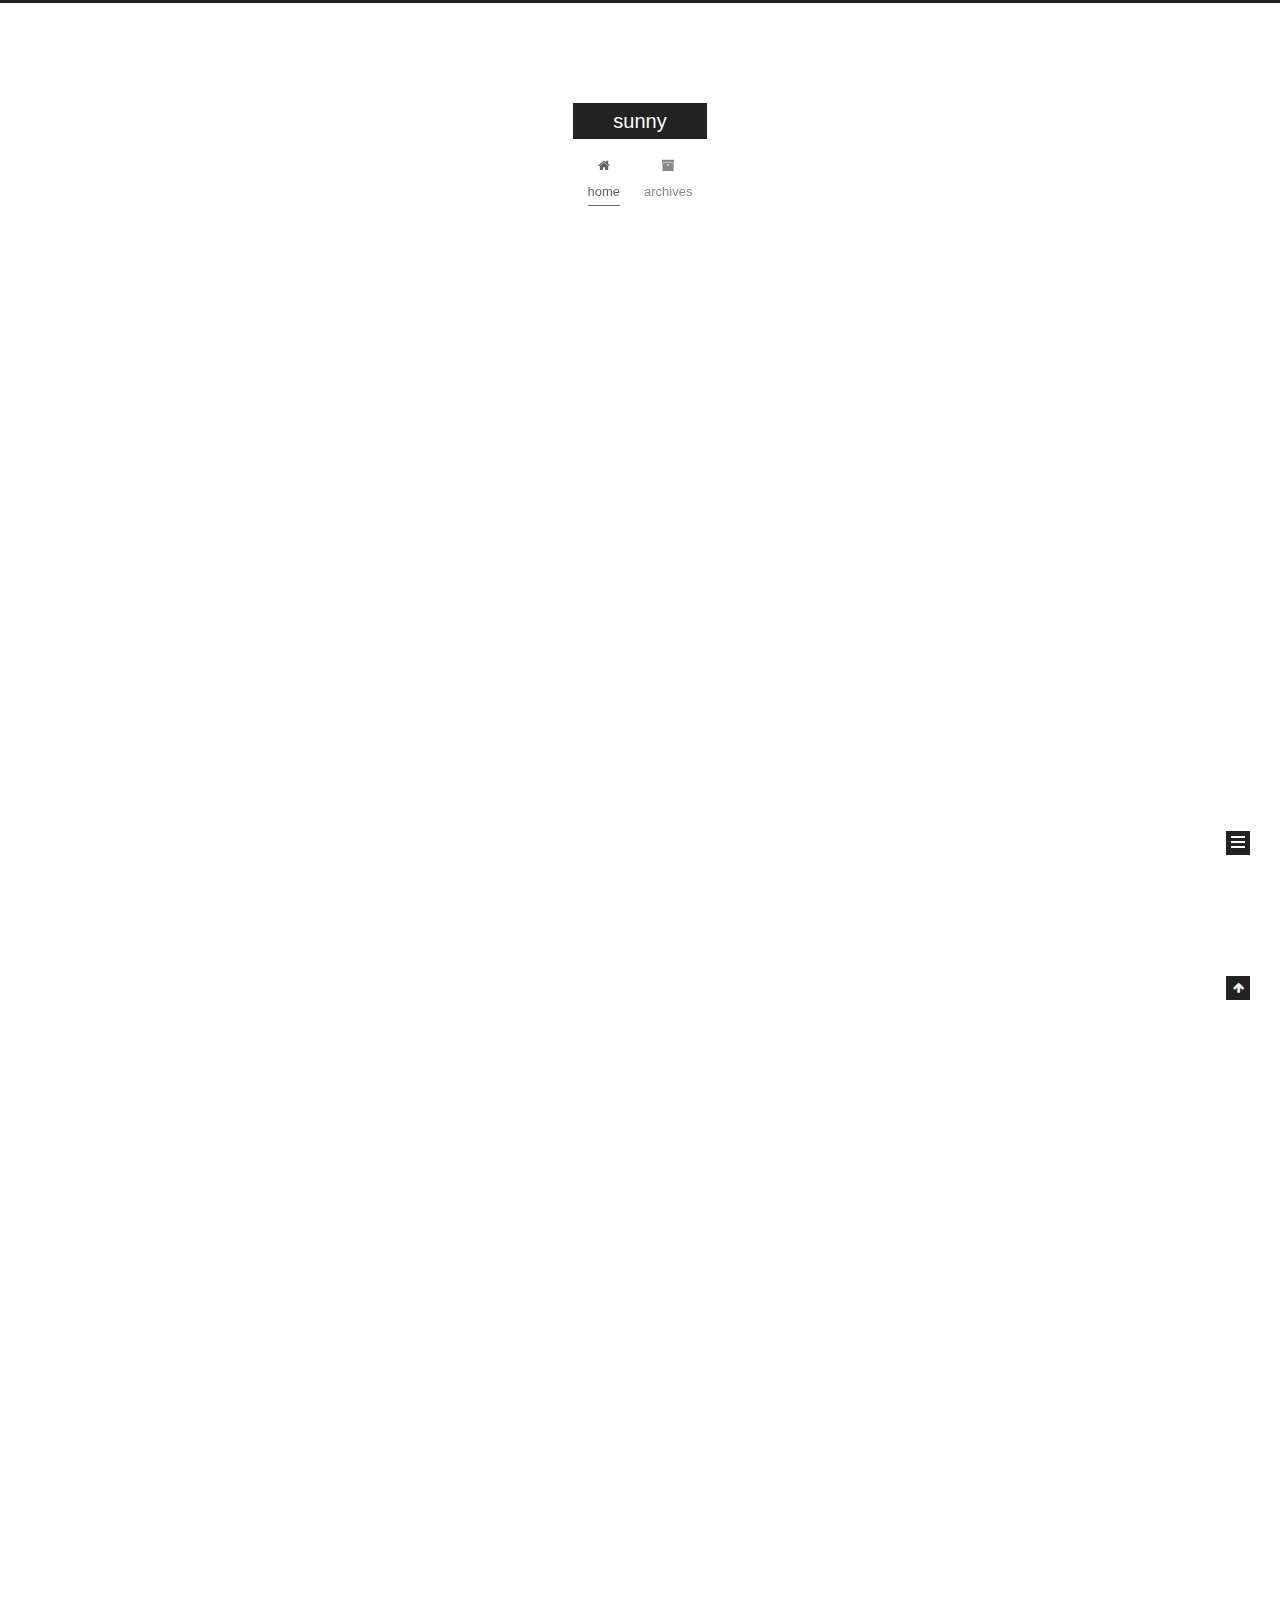
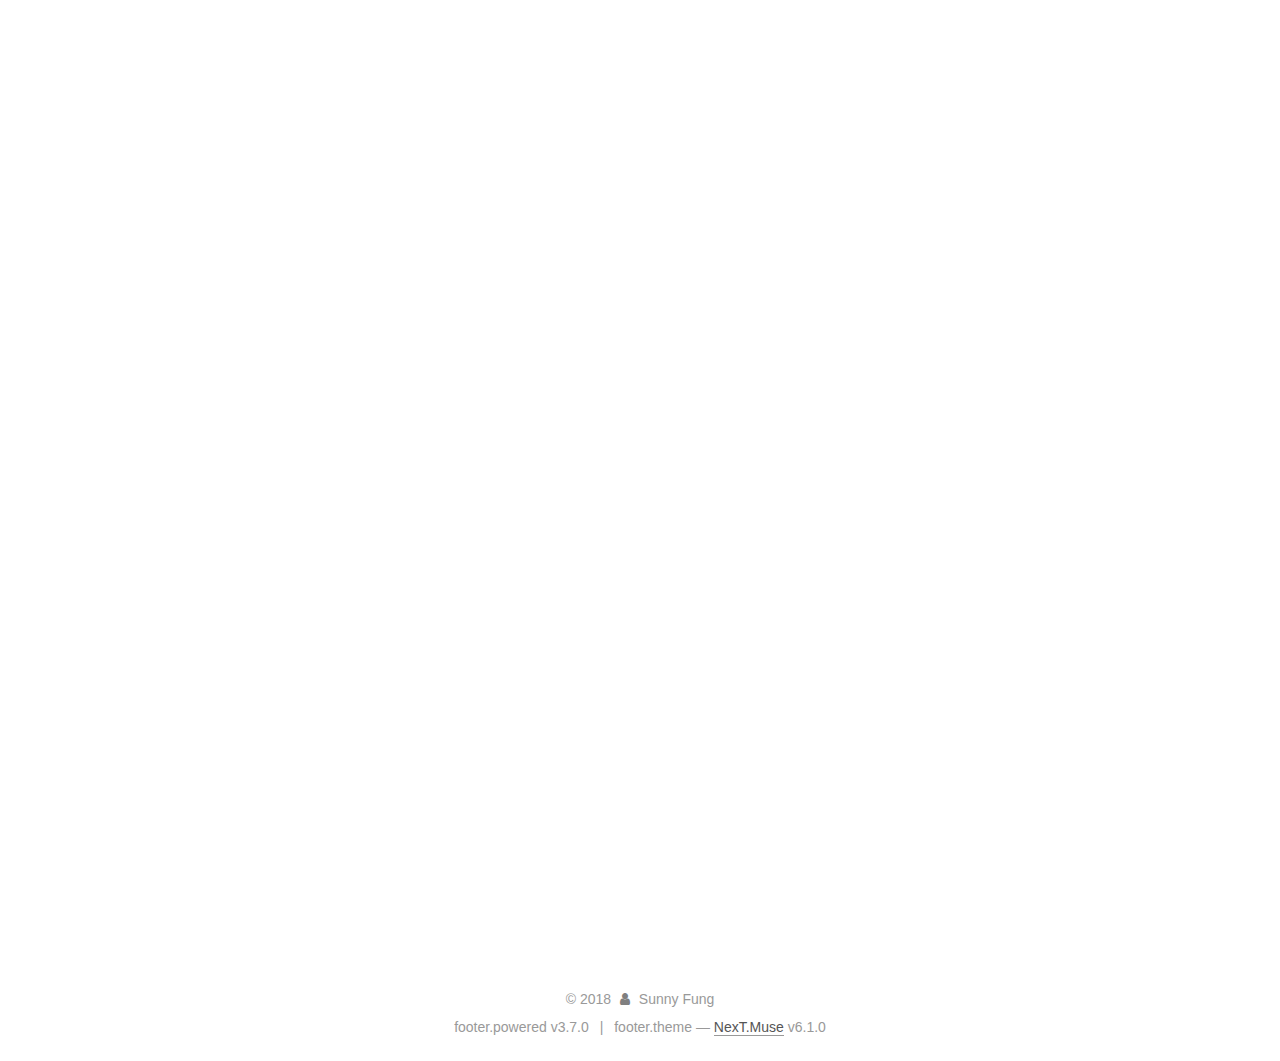
==== commit 6e0b78fb: "Site updated: 2018-04-14 20:19:31" ====
--- a/index.html
+++ b/index.html
@@ -349,7 +349,7 @@
 
       
         
-          <h1 id="不间断更新的H5日常"><a href="#不间断更新的H5日常" class="headerlink" title="不间断更新的H5日常"></a>不间断更新的H5日常</h1><h2 id="编码解码器"><a href="#编码解码器" class="headerlink" title="编码解码器"></a>编码解码器</h2><p>随着音频和视频在Web上的迅速流行，大多数提供富媒体内容的站点为了保证跨浏览器兼容性，不得不选择使用Flash。HTML5新增了两个与媒体相关的标签，让开发人员不必依赖任何插件就能在网页中嵌入跨浏览器的音频和视频内容。<br>这两个标签就是 audio 和 video，它们除了能让开发人员方便地嵌入媒体文件之外，都提供了用于实现常用功能的JavaScript API，允许为媒体创建自定义的控件。这两个元素的用法如下：<br><figure class="highlight html"><table><tr><td class="gutter"><pre><span class="line">1</span><br><span class="line">2</span><br><span class="line">3</span><br><span class="line">4</span><br><span class="line">5</span><br></pre></td><td class="code"><pre><span class="line"><span class="comment">&lt;!-- 嵌入视频 --&gt;</span></span><br><span class="line"><span class="tag">&lt;<span class="name">video</span> <span class="attr">src</span>=<span class="string">"conference.mpg"</span> <span class="attr">id</span>=<span class="string">"myVideo"</span>&gt;</span>Video player not available.<span class="tag">&lt;/<span class="name">video</span>&gt;</span></span><br><span class="line"></span><br><span class="line"><span class="comment">&lt;!-- 嵌入音频 --&gt;</span></span><br><span class="line"><span class="tag">&lt;<span class="name">audio</span> <span class="attr">src</span>=<span class="string">"song.mp3"</span> <span class="attr">id</span>=<span class="string">"myAudio"</span>&gt;</span>Audio player not available.<span class="tag">&lt;/<span class="name">audio</span>&gt;</span></span><br></pre></td></tr></table></figure></p>
+          <h1 id="编码解码器"><a href="#编码解码器" class="headerlink" title="编码解码器"></a>编码解码器</h1><p>随着音频和视频在Web上的迅速流行，大多数提供富媒体内容的站点为了保证跨浏览器兼容性，不得不选择使用Flash。HTML5新增了两个与媒体相关的标签，让开发人员不必依赖任何插件就能在网页中嵌入跨浏览器的音频和视频内容。<br>这两个标签就是 audio 和 video，它们除了能让开发人员方便地嵌入媒体文件之外，都提供了用于实现常用功能的JavaScript API，允许为媒体创建自定义的控件。这两个元素的用法如下：<br><figure class="highlight html"><table><tr><td class="gutter"><pre><span class="line">1</span><br><span class="line">2</span><br><span class="line">3</span><br><span class="line">4</span><br><span class="line">5</span><br></pre></td><td class="code"><pre><span class="line"><span class="comment">&lt;!-- 嵌入视频 --&gt;</span></span><br><span class="line"><span class="tag">&lt;<span class="name">video</span> <span class="attr">src</span>=<span class="string">"conference.mpg"</span> <span class="attr">id</span>=<span class="string">"myVideo"</span>&gt;</span>Video player not available.<span class="tag">&lt;/<span class="name">video</span>&gt;</span></span><br><span class="line"></span><br><span class="line"><span class="comment">&lt;!-- 嵌入音频 --&gt;</span></span><br><span class="line"><span class="tag">&lt;<span class="name">audio</span> <span class="attr">src</span>=<span class="string">"song.mp3"</span> <span class="attr">id</span>=<span class="string">"myAudio"</span>&gt;</span>Audio player not available.<span class="tag">&lt;/<span class="name">audio</span>&gt;</span></span><br></pre></td></tr></table></figure></p>
 <p>因为并非所有浏览器都支持所有媒体格式，所以可以指定多个不同的媒体来源。为此，不用在标签中指定src属性，而是使用一或多个 source 元素。<br>
           <!--noindex-->
           <div class="post-button text-center">
--- a/css/main.css
+++ b/css/main.css
@@ -1821,7 +1821,7 @@
   width: 4px;
   height: 4px;
   border-radius: 50%;
-  background: #9ecfff;
+  background: #dad4de;
 }
 .links-of-blogroll {
   font-size: 13px;
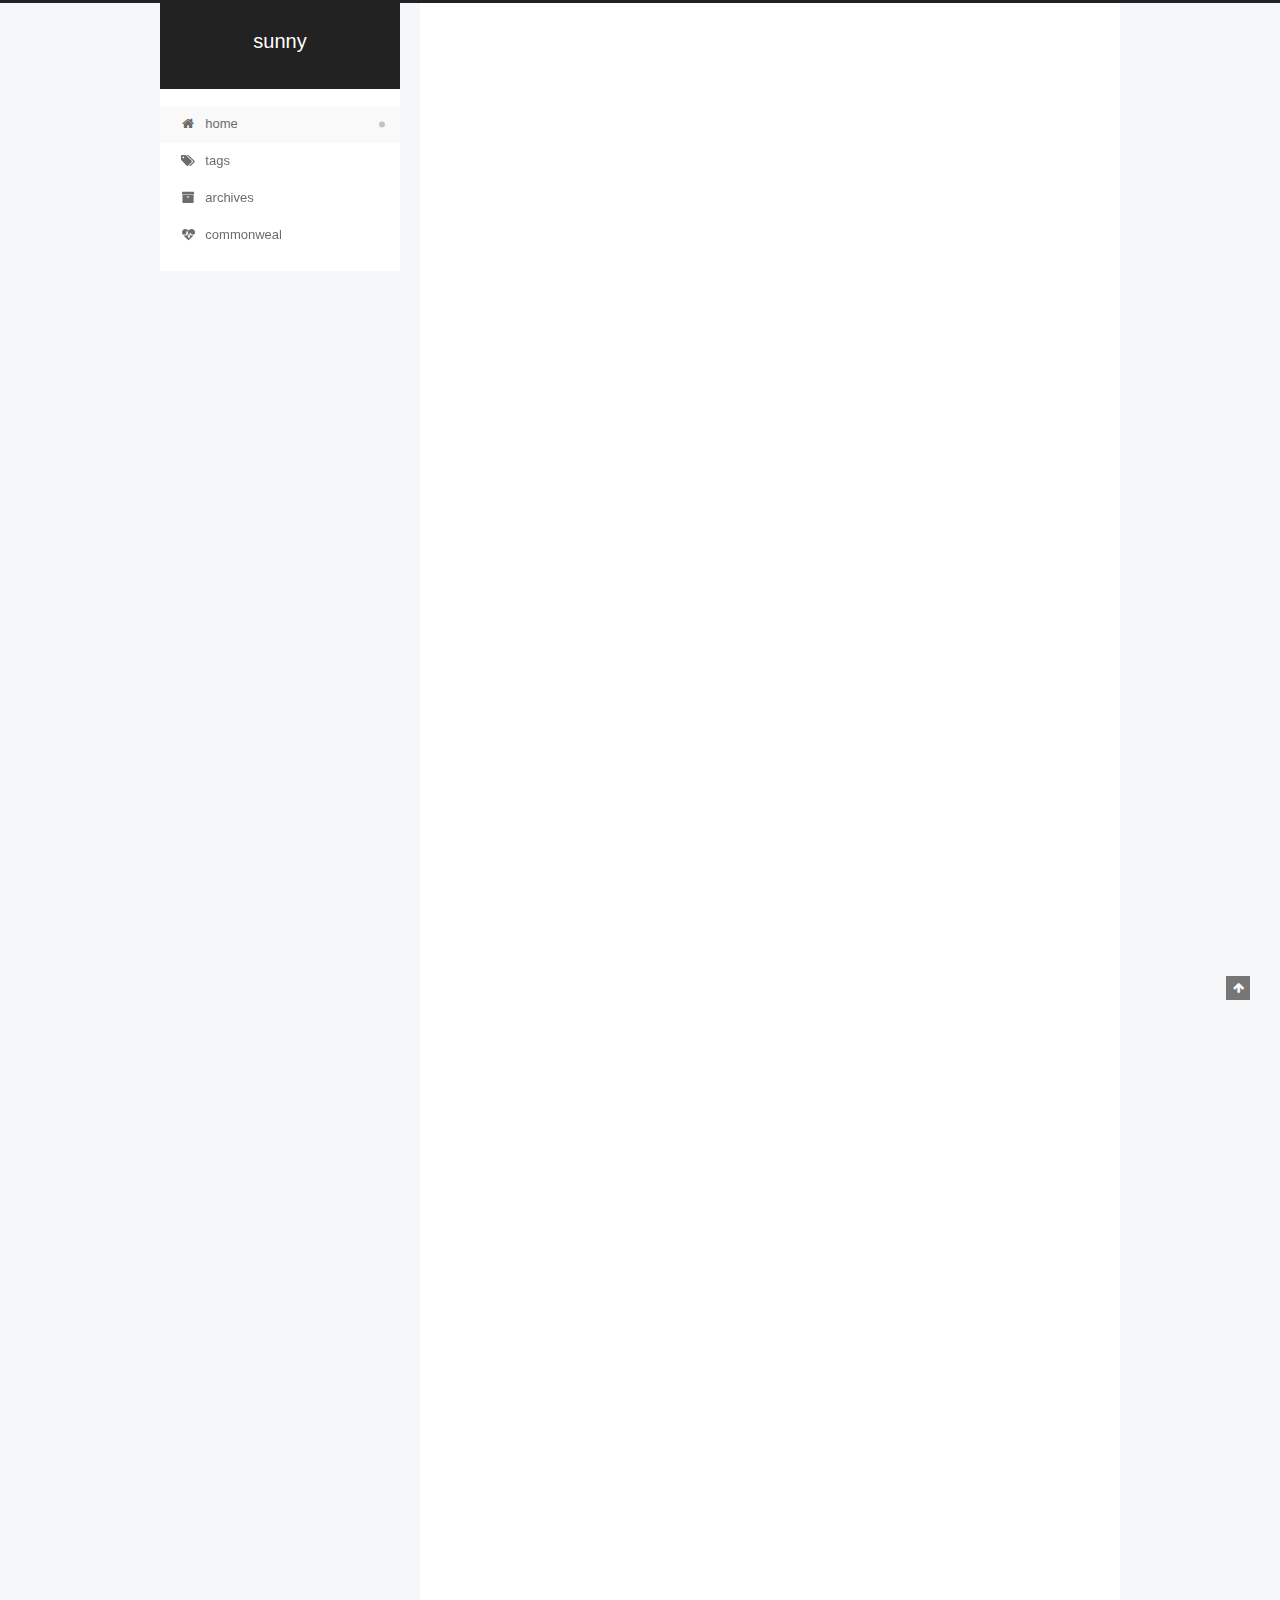
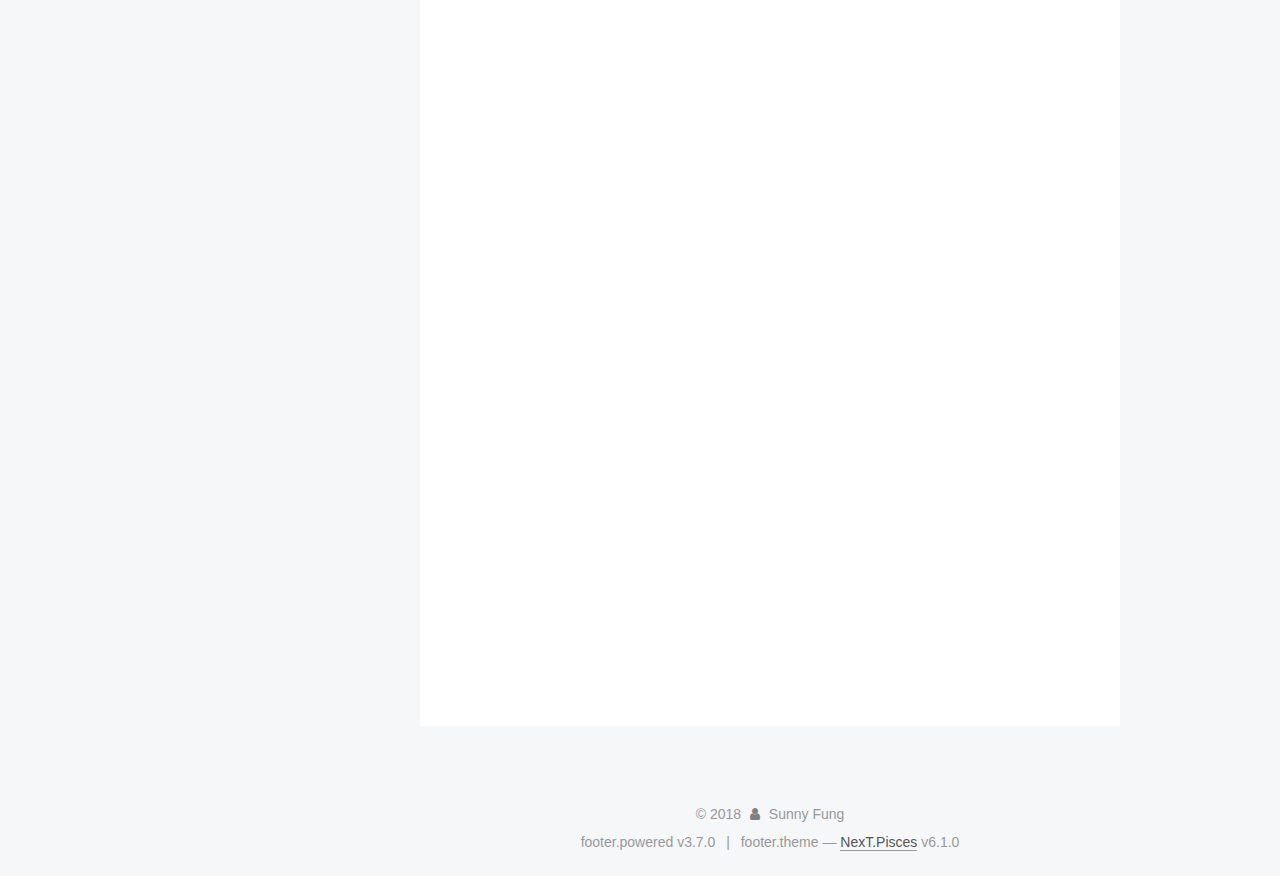
==== commit a79f3ddc: "Site updated: 2018-04-20 20:38:16" ====
--- a/index.html
+++ b/index.html
@@ -5,7 +5,7 @@
   
 
 
-<html class="theme-next muse use-motion" lang="">
+<html class="theme-next pisces use-motion" lang="zh-Hans">
 <head>
   <meta charset="UTF-8"/>
 <meta http-equiv="X-UA-Compatible" content="IE=edge" />
@@ -75,7 +75,7 @@
   var NexT = window.NexT || {};
   var CONFIG = {
     root: '/',
-    scheme: 'Muse',
+    scheme: 'Pisces',
     version: '6.1.0',
     sidebar: {"position":"left","display":"post","offset":12,"b2t":false,"scrollpercent":false,"onmobile":false},
     fancybox: false,
@@ -105,14 +105,12 @@
 <meta property="og:url" content="http://yoursite.com/index.html">
 <meta property="og:site_name" content="sunny">
 <meta property="og:description" content="半只脚踏进了前端大坑的美少女">
-<meta property="og:locale" content="default">
+<meta property="og:locale" content="zh-Hans">
 <meta name="twitter:card" content="summary">
 <meta name="twitter:title" content="sunny">
 <meta name="twitter:description" content="半只脚踏进了前端大坑的美少女">
 
 
-
-  <link rel="alternate" href="/atom.xml" title="sunny" type="application/atom+xml" />
 
 
 
@@ -134,6 +132,16 @@
 
 
 
+
+  <script type="text/javascript">
+    var _hmt = _hmt || [];
+    (function() {
+      var hm = document.createElement("script");
+      hm.src = "https://hm.baidu.com/hm.js?af1e68f759ef8bd0985f2e379293bedc";
+      var s = document.getElementsByTagName("script")[0];
+      s.parentNode.insertBefore(hm, s);
+    })();
+  </script>
 
 
 
@@ -167,7 +175,7 @@
 
 </head>
 
-<body itemscope itemtype="http://schema.org/WebPage" lang="default">
+<body itemscope itemtype="http://schema.org/WebPage" lang="zh-Hans">
 
   
   
@@ -225,20 +233,37 @@
         
           
   
+  <li class="menu-item menu-item-tags">
+    <a href="/tags/" rel="section">
+      <i class="menu-item-icon fa fa-fw fa-tags"></i> <br />tags</a>
+</li>
+
+      
+        
+        
+          
+  
   <li class="menu-item menu-item-archives">
     <a href="/archives/" rel="section">
       <i class="menu-item-icon fa fa-fw fa-archive"></i> <br />archives</a>
 </li>
 
       
+        
+        
+          
+  
+  <li class="menu-item menu-item-commonweal">
+    <a href="/404/" rel="section">
+      <i class="menu-item-icon fa fa-fw fa-heartbeat"></i> <br />commonweal</a>
+</li>
+
+      
 
       
       
     </ul>
   
-
-  
-    
 
   
 
@@ -261,6 +286,9 @@
       <div class="main-inner">
         <div class="content-wrap">
           
+            
+
+          
           <div id="content" class="content">
             
   <section id="posts" class="posts-expand">
@@ -285,7 +313,7 @@
     <span hidden itemprop="author" itemscope itemtype="http://schema.org/Person">
       <meta itemprop="name" content="Sunny Fung">
       <meta itemprop="description" content="">
-      <meta itemprop="image" content="/images/avatar.gif">
+      <meta itemprop="image" content="/images/avatar.jpg">
     </span>
 
     <span hidden itemprop="publisher" itemscope itemtype="http://schema.org/Organization">
@@ -414,7 +442,7 @@
     <span hidden itemprop="author" itemscope itemtype="http://schema.org/Person">
       <meta itemprop="name" content="Sunny Fung">
       <meta itemprop="description" content="">
-      <meta itemprop="image" content="/images/avatar.gif">
+      <meta itemprop="image" content="/images/avatar.jpg">
     </span>
 
     <span hidden itemprop="publisher" itemscope itemtype="http://schema.org/Organization">
@@ -560,7 +588,7 @@
     <span hidden itemprop="author" itemscope itemtype="http://schema.org/Person">
       <meta itemprop="name" content="Sunny Fung">
       <meta itemprop="description" content="">
-      <meta itemprop="image" content="/images/avatar.gif">
+      <meta itemprop="image" content="/images/avatar.jpg">
     </span>
 
     <span hidden itemprop="publisher" itemscope itemtype="http://schema.org/Organization">
@@ -703,6 +731,10 @@
       <section class="site-overview-wrap sidebar-panel sidebar-panel-active">
         <div class="site-overview">
           <div class="site-author motion-element" itemprop="author" itemscope itemtype="http://schema.org/Person">
+            
+              <img class="site-author-image" itemprop="image"
+                src="/images/avatar.jpg"
+                alt="Sunny Fung" />
             
               <p class="site-author-name" itemprop="name">Sunny Fung</p>
               <p class="site-description motion-element" itemprop="description">半只脚踏进了前端大坑的美少女</p>
@@ -754,13 +786,6 @@
           
 
           
-            <div class="feed-link motion-element">
-              <a href="/atom.xml" rel="alternate">
-                <i class="fa fa-rss"></i>
-                RSS
-              </a>
-            </div>
-          
 
           
 
@@ -814,7 +839,7 @@
 
 
 
-  <div class="theme-info">footer.theme &mdash; <a class="theme-link" target="_blank" href="https://github.com/theme-next/hexo-theme-next">NexT.Muse</a> v6.1.0</div>
+  <div class="theme-info">footer.theme &mdash; <a class="theme-link" target="_blank" href="https://github.com/theme-next/hexo-theme-next">NexT.Pisces</a> v6.1.0</div>
 
 
 
@@ -904,6 +929,13 @@
   
   
 
+
+  <script type="text/javascript" src="/js/src/affix.js?v=6.1.0"></script>
+
+  <script type="text/javascript" src="/js/src/schemes/pisces.js?v=6.1.0"></script>
+
+
+
   
 
   
--- a/css/main.css
+++ b/css/main.css
@@ -189,7 +189,7 @@
   font-size: 14px;
   line-height: 2;
   color: #555;
-  background: #fff;
+  background: #f5f7f9;
 }
 @media (max-width: 767px) {
   body {
@@ -937,11 +937,11 @@
   display: inline-block;
   padding: 0 20px;
   font-size: 14px;
-  color: #fff;
-  background: #222;
-  border: 2px solid #222;
+  color: #555;
+  background: #fff;
+  border: 2px solid #555;
   text-decoration: none;
-  border-radius: 0;
+  border-radius: 2px;
   transition-property: background-color;
   transition-duration: 0.2s;
   transition-timing-function: ease-in-out;
@@ -950,8 +950,8 @@
 }
 .btn:hover {
   border-color: #222;
-  color: #222;
-  background: #fff;
+  color: #fff;
+  background: #222;
 }
 .btn +.btn {
   margin: 0 0 8px 8px;
@@ -1063,7 +1063,7 @@
   width: 24px;
   background: #222;
   font-size: 12px;
-  opacity: 1;
+  opacity: 0.6;
   color: #fff;
   cursor: pointer;
   text-align: center;
@@ -1084,7 +1084,7 @@
   }
 }
 .back-to-top.back-to-top-on {
-  bottom: 19px;
+  bottom: 30px;
 }
 .header {
   background: transparent;
@@ -1133,7 +1133,7 @@
 .site-subtitle {
   margin-top: 10px;
   font-size: 13px;
-  color: #999;
+  color: #ddd;
 }
 .use-motion .brand {
   opacity: 0;
@@ -1206,7 +1206,8 @@
   transition-timing-function: ease-in-out;
   transition-delay: 0s;
 }
-.menu .menu-item a:hover {
+.menu .menu-item a:hover,
+.menu-item-active a {
   border-bottom-color: #222;
 }
 .menu .menu-item .fa {
@@ -1735,20 +1736,20 @@
   display: block;
   margin: 0 auto;
   padding: 2px;
-  max-width: 96px;
+  max-width: 120px;
   height: auto;
-  border: 2px solid #333;
+  border: 1px solid #eee;
 }
 .site-author-name {
-  margin: 5px 0 0;
+  margin: 0;
   text-align: center;
-  color: #f5f5f5;
-  font-weight: normal;
+  color: #222;
+  font-weight: 600;
 }
 .site-description {
-  margin-top: 5px;
+  margin-top: 0;
   text-align: center;
-  font-size: 14px;
+  font-size: 13px;
   color: #999;
 }
 .site-state {
@@ -1760,7 +1761,7 @@
 .site-state-item {
   display: inline-block;
   padding: 0 15px;
-  border-left: 1px solid #333;
+  border-left: 1px solid #eee;
 }
 .site-state-item:first-child {
   border-left: none;
@@ -1773,11 +1774,11 @@
   text-align: center;
   color: inherit;
   font-weight: 600;
-  font-size: 18px;
+  font-size: 16px;
 }
 .site-state-item-name {
   font-size: 13px;
-  color: inherit;
+  color: #999;
 }
 .feed-link {
   margin-top: 20px;
@@ -1821,7 +1822,7 @@
   width: 4px;
   height: 4px;
   border-radius: 50%;
-  background: #dad4de;
+  background: #abc814;
 }
 .links-of-blogroll {
   font-size: 13px;
@@ -1859,7 +1860,7 @@
   color: #555;
 }
 .sidebar-nav li:hover {
-  color: #f5f5f5;
+  color: #fc6423;
 }
 .page-post-detail .sidebar-nav-toc {
   padding: 0 5px;
@@ -1868,11 +1869,11 @@
   margin-left: 10px;
 }
 .sidebar-nav .sidebar-nav-active {
-  color: #87daff;
-  border-bottom-color: #87daff;
+  color: #fc6423;
+  border-bottom-color: #fc6423;
 }
 .sidebar-nav .sidebar-nav-active:hover {
-  color: #87daff;
+  color: #fc6423;
 }
 .sidebar-panel {
   display: none;
@@ -1905,12 +1906,12 @@
   transition-timing-function: ease-in-out;
   transition-delay: 0s;
   transition-property: all;
-  color: #999;
-  border-bottom-color: #555;
+  color: #666;
+  border-bottom-color: #ccc;
 }
 .post-toc ol a:hover {
-  color: #ccc;
-  border-bottom-color: #ccc;
+  color: #000;
+  border-bottom-color: #000;
 }
 .post-toc .nav-item {
   overflow: hidden;
@@ -1931,14 +1932,14 @@
   display: block;
 }
 .post-toc .nav .active > a {
-  color: #87daff;
-  border-bottom-color: #87daff;
+  color: #fc6423;
+  border-bottom-color: #fc6423;
 }
 .post-toc .nav .active-current > a {
-  color: #87daff;
+  color: #fc6423;
 }
 .post-toc .nav .active-current > a:hover {
-  color: #87daff;
+  color: #fc6423;
 }
 .footer {
   font-size: 14px;
@@ -2230,6 +2231,16 @@
   transform: translate(-50%, -50%);
   color: #ccc;
 }
+@media (min-width: 768px) and (max-width: 991px) {
+  .busuanzi-count {
+    width: auto;
+  }
+}
+@media (max-width: 767px) {
+  .busuanzi-count {
+    width: auto;
+  }
+}
 .site-uv,
 .site-pv,
 .page-pv {
@@ -2458,7 +2469,7 @@
   }
 }
 .page-post-detail .sidebar-toggle-line {
-  background: #87daff;
+  background: #fc6423;
 }
 .page-post-detail .comments {
   overflow: hidden;
@@ -2481,104 +2492,450 @@
 ul.breadcrumb li+li:last-child {
   font-weight: bold;
 }
-@media (max-width: 767px) {
-  .header-inner,
-  .container .main-inner,
+.header {
+  position: relative;
+  margin: 0 auto;
+  width: 960px;
+}
+@media (min-width: 768px) and (max-width: 991px) {
+  .header {
+    width: auto;
+  }
+}
+@media (max-width: 767px) {
+  .header {
+    width: auto;
+  }
+}
+.header-inner {
+  position: absolute;
+  top: 0;
+  overflow: hidden;
+  padding: 0;
+  width: 240px;
+  background: #fff;
+  box-shadow: initial;
+  border-radius: initial;
+}
+@media (min-width: 1600px) {
+  .container .header-inner {
+    width: 240px;
+  }
+}
+@media (min-width: 768px) and (max-width: 991px) {
+  .header-inner {
+    position: relative;
+    width: auto;
+    border-radius: initial;
+  }
+}
+@media (max-width: 767px) {
+  .header-inner {
+    position: relative;
+    width: auto;
+    border-radius: initial;
+  }
+}
+.main:before,
+.main:after {
+  content: " ";
+  display: table;
+}
+.main:after {
+  clear: both;
+}
+@media (min-width: 768px) and (max-width: 991px) {
+  .main {
+    padding-bottom: 100px;
+  }
+}
+@media (max-width: 767px) {
+  .main {
+    padding-bottom: 100px;
+  }
+}
+.container .main-inner {
+  width: 960px;
+}
+@media (min-width: 768px) and (max-width: 991px) {
+  .container .main-inner {
+    width: auto;
+  }
+}
+@media (max-width: 767px) {
+  .container .main-inner {
+    width: auto;
+  }
+}
+.content-wrap {
+  float: right;
+  box-sizing: border-box;
+  padding: 40px;
+  width: 700px;
+  background: #fff;
+  min-height: 700px;
+  box-shadow: initial;
+  border-radius: initial;
+}
+@media (min-width: 768px) and (max-width: 991px) {
+  .content-wrap {
+    width: 100%;
+    padding: 20px;
+    border-radius: initial;
+  }
+}
+@media (max-width: 767px) {
+  .content-wrap {
+    width: 100%;
+    padding: 20px;
+    min-height: auto;
+    border-radius: initial;
+  }
+}
+.sidebar {
+  position: static;
+  float: left;
+  margin-top: 300px;
+  width: 240px;
+  background: #f5f7f9;
+  box-shadow: none;
+}
+@media (min-width: 768px) and (max-width: 991px) {
+  .sidebar {
+    display: none;
+  }
+}
+@media (max-width: 767px) {
+  .sidebar {
+    display: none;
+  }
+}
+.sidebar-toggle {
+  display: none;
+}
+.footer-inner {
+  width: 960px;
+  padding-left: 260px;
+}
+@media (min-width: 768px) and (max-width: 991px) {
   .footer-inner {
     width: auto;
-  }
-}
-embed {
+    padding-left: 0 !important;
+    padding-right: 0 !important;
+  }
+}
+@media (max-width: 767px) {
+  .footer-inner {
+    width: auto;
+    padding-left: 0 !important;
+    padding-right: 0 !important;
+  }
+}
+.sidebar-position-right .header-inner {
+  right: 0;
+}
+.sidebar-position-right .content-wrap {
+  float: left;
+}
+.sidebar-position-right .sidebar {
+  float: right;
+}
+.sidebar-position-right .footer-inner {
+  padding-left: 0;
+  padding-right: 260px;
+}
+.site-brand-wrapper {
+  position: relative;
+}
+.site-meta {
+  padding: 20px 0;
+  color: #fff;
+  background: #222;
+}
+@media (min-width: 768px) and (max-width: 991px) {
+  .site-meta {
+    box-shadow: 0 0 16px rgba(0,0,0,0.5);
+  }
+}
+@media (max-width: 767px) {
+  .site-meta {
+    box-shadow: 0 0 16px rgba(0,0,0,0.5);
+  }
+}
+.brand {
+  padding: 0;
+  background: none;
+}
+.brand:hover {
+  color: #fff;
+}
+.site-subtitle {
+  margin: 10px 10px 0;
+  font-weight: initial;
+}
+.site-search form {
+  display: none;
+}
+.site-nav {
+  border-top: none;
+}
+@media (min-width: 768px) and (max-width: 991px) {
+  .site-nav {
+    display: none !important;
+  }
+}
+@media (min-width: 768px) and (max-width: 991px) {
+  .site-nav-on {
+    display: block !important;
+  }
+}
+.menu .menu-item {
   display: block;
-  margin: 0px auto 25px auto;
-}
-.custom-logo .site-meta-headline {
-  text-align: center;
-}
-.custom-logo .brand {
-  background: none;
-}
-.custom-logo .site-title {
-  margin: 10px auto 0;
-  font-size: 24px;
-  color: #222;
-}
-.custom-logo .site-title a {
-  border: none;
-}
-.custom-logo-image {
-  margin: 0 auto;
-  padding: 5px;
-  max-width: 150px;
-  background: #fff;
-}
-@media (max-width: 767px) {
-  .site-nav {
-    position: absolute;
-    left: 0;
-    top: 52px;
-    margin: 0;
-    width: 100%;
-    padding: 0;
-    background: #fff;
-    border-bottom: 1px solid #ddd;
-    z-index: 1030;
-  }
-}
-@media (max-width: 767px) {
-  .menu {
-    text-align: left;
-  }
-}
-@media (max-width: 767px) {
-  .menu .menu-item {
-    display: block;
-    margin: 0 10px;
-    vertical-align: top;
-  }
+  margin: 0;
+}
+.menu .menu-item a {
+  position: relative;
+  box-sizing: border-box;
+  padding: 5px 20px;
+  text-align: left;
+  line-height: inherit;
+  transition-property: background-color;
+  transition-duration: 0.2s;
+  transition-timing-function: ease-in-out;
+  transition-delay: 0s;
+}
+.menu .menu-item a:hover,
+.menu-item-active a {
+  background: #f9f9f9;
+  border-bottom-color: #fff;
 }
 .menu .menu-item .badge {
   display: inline-block;
-  padding: 1px 4px;
-  margin-left: 5px;
+  padding: 2px 5px;
   font-weight: 700;
   line-height: 1;
+  color: #fff;
   text-align: center;
   white-space: nowrap;
-  background-color: #eee;
-}
-@media (max-width: 767px) {
-  .menu .menu-item .badge {
-    float: right;
-    margin: 0.35em 0 0 0;
-  }
-}
-@media (max-width: 767px) {
-  .menu .menu-item br {
-    display: none;
-  }
-}
-@media (max-width: 767px) {
-  .menu .menu-item a {
-    padding: 5px 10px;
-    border-bottom-color: #fff !important;
-  }
-}
-.menu .menu-item .fa {
+  vertical-align: middle;
+  background-color: #ccc;
+  border-radius: 10px;
+  float: right;
+  margin: 0.35em 0 0 0;
+  text-shadow: 1px 1px 0px rgba(0,0,0,0.1);
+}
+.menu .menu-item br {
+  display: none;
+}
+.menu-item-active a:after {
+  content: " ";
+  position: absolute;
+  top: 50%;
+  margin-top: -3px;
+  right: 15px;
+  width: 6px;
+  height: 6px;
+  border-radius: 50%;
+  background-color: #bbb;
+}
+.btn-bar {
+  background-color: #fff;
+}
+.site-nav-toggle {
+  left: 20px;
+  top: 50%;
+  -webkit-transform: translateY(-50%);
+  -webkit-transform: translateY(-50%);
+  -moz-transform: translateY(-50%);
+  -ms-transform: translateY(-50%);
+  -o-transform: translateY(-50%);
+  transform: translateY(-50%);
+}
+@media (min-width: 768px) and (max-width: 991px) {
+  .site-nav-toggle {
+    display: block;
+  }
+}
+.sub-menu {
+  margin: 0;
+  padding: 6px 0;
+  background: #fff !important;
+  border-bottom: 1px solid #ddd;
+}
+.sub-menu .menu-item {
+  display: inline-block !important;
+}
+.sub-menu .menu-item a {
+  padding: initial !important;
+  margin: 5px 10px;
+}
+.sub-menu .menu-item a:hover {
+  background: initial !important;
+  color: #fc6423;
+}
+.sub-menu .menu-item-active a {
+  background: #fff !important;
+  color: #fc6423;
+  border-bottom-color: #fc6423;
+}
+.sub-menu .menu-item-active a:hover {
+  background: #fff !important;
+  border-bottom-color: #fc6423;
+}
+.use-motion .sidebar .motion-element {
+  opacity: 1;
+}
+.sidebar {
+  margin-left: -100%;
+  right: auto;
+  bottom: auto;
+  -webkit-transform: none;
+}
+.sidebar-inner {
+  box-sizing: border-box;
+  width: 240px;
+  color: #555;
+  background: #fff;
+  box-shadow: initial;
+  border-radius: initial;
+  opacity: 0;
+}
+.sidebar-inner.affix {
+  position: fixed;
+  top: 12px;
+}
+.sidebar-inner.affix-bottom {
+  position: absolute;
+}
+.site-overview {
+  text-align: left;
+}
+.site-author:before,
+.site-author:after {
+  content: " ";
+  display: table;
+}
+.site-author:after {
+  clear: both;
+}
+.sidebar a,
+.sidebar .exturl {
+  color: #555;
+}
+.sidebar a:hover,
+.sidebar .exturl:hover {
+  color: #222;
+}
+.site-state-item {
+  padding: 0 10px;
+}
+.links-of-author-item a:before,
+.links-of-author-item .exturl:before {
+  display: none;
+}
+.links-of-author-item a,
+.links-of-author-item .exturl {
+  border-bottom: none;
+  text-decoration: underline;
+}
+.feed-link {
+  border-top: 1px dotted #ccc;
+  border-bottom: 1px dotted #ccc;
+  text-align: center;
+}
+.feed-link a {
+  display: block;
+  color: #fc6423;
+  border: none;
+}
+.feed-link a:hover {
+  background: none;
+  color: #e34603;
+}
+.feed-link a:hover i {
+  color: #e34603;
+}
+.links-of-author {
+  display: flex;
+  flex-wrap: wrap;
+  justify-content: center;
+}
+.links-of-author .exturl {
+  font-size: 13px;
+}
+.links-of-author-item {
+  margin: 5px 0 0;
+  width: 50%;
+}
+.links-of-author-item a,
+.links-of-author-item .exturl {
+  max-width: 216px;
+  box-sizing: border-box;
+  display: inline-block;
   margin-right: 0;
-}
-.menu-item-active a {
-  border-bottom-color: #222 !important;
-  color: #222;
-}
-@media (max-width: 767px) {
-  .menu-item-active a {
-    border-bottom-color: #fff !important;
-  }
-}
-.site-search form {
-  display: none;
+  margin-bottom: 0;
+  padding: 0 5px;
+  overflow: hidden;
+  white-space: nowrap;
+  text-overflow: ellipsis;
+}
+.links-of-author-item a,
+.links-of-author-item .exturl {
+  display: block;
+  text-decoration: none;
+}
+.links-of-author-item a:hover,
+.links-of-author-item .exturl:hover {
+  border-radius: 4px;
+  background: #eee;
+}
+.links-of-author-item .fa {
+  margin-right: 2px;
+  font-size: 16px;
+}
+.links-of-author-item .fa-globe {
+  font-size: 15px;
+}
+.links-of-blogroll {
+  text-align: center;
+  margin-top: 20px;
+  padding: 3px 0 0;
+  border-top: 1px dotted #ccc;
+}
+.links-of-blogroll-title {
+  margin-top: 0;
+}
+.links-of-blogroll-item {
+  padding: 0;
+}
+.links-of-blogroll-inline:before,
+.links-of-blogroll-inline:after {
+  content: " ";
+  display: table;
+}
+.links-of-blogroll-inline:after {
+  clear: both;
 }
 .links-of-blogroll-inline .links-of-blogroll-item {
-  display: inline-block;
-}
+  margin: 5px 0 0;
+  width: 50%;
+  display: inline-block;
+  width: unset;
+}
+.links-of-blogroll-inline .links-of-blogroll-item a,
+.links-of-blogroll-inline .links-of-blogroll-item .exturl {
+  max-width: 216px;
+  box-sizing: border-box;
+  display: inline-block;
+  margin-right: 0;
+  margin-bottom: 0;
+  padding: 0 5px;
+  overflow: hidden;
+  white-space: nowrap;
+  text-overflow: ellipsis;
+}
+@media (max-width: 767px) {
+  .post-body {
+    text-align: justify;
+  }
+}
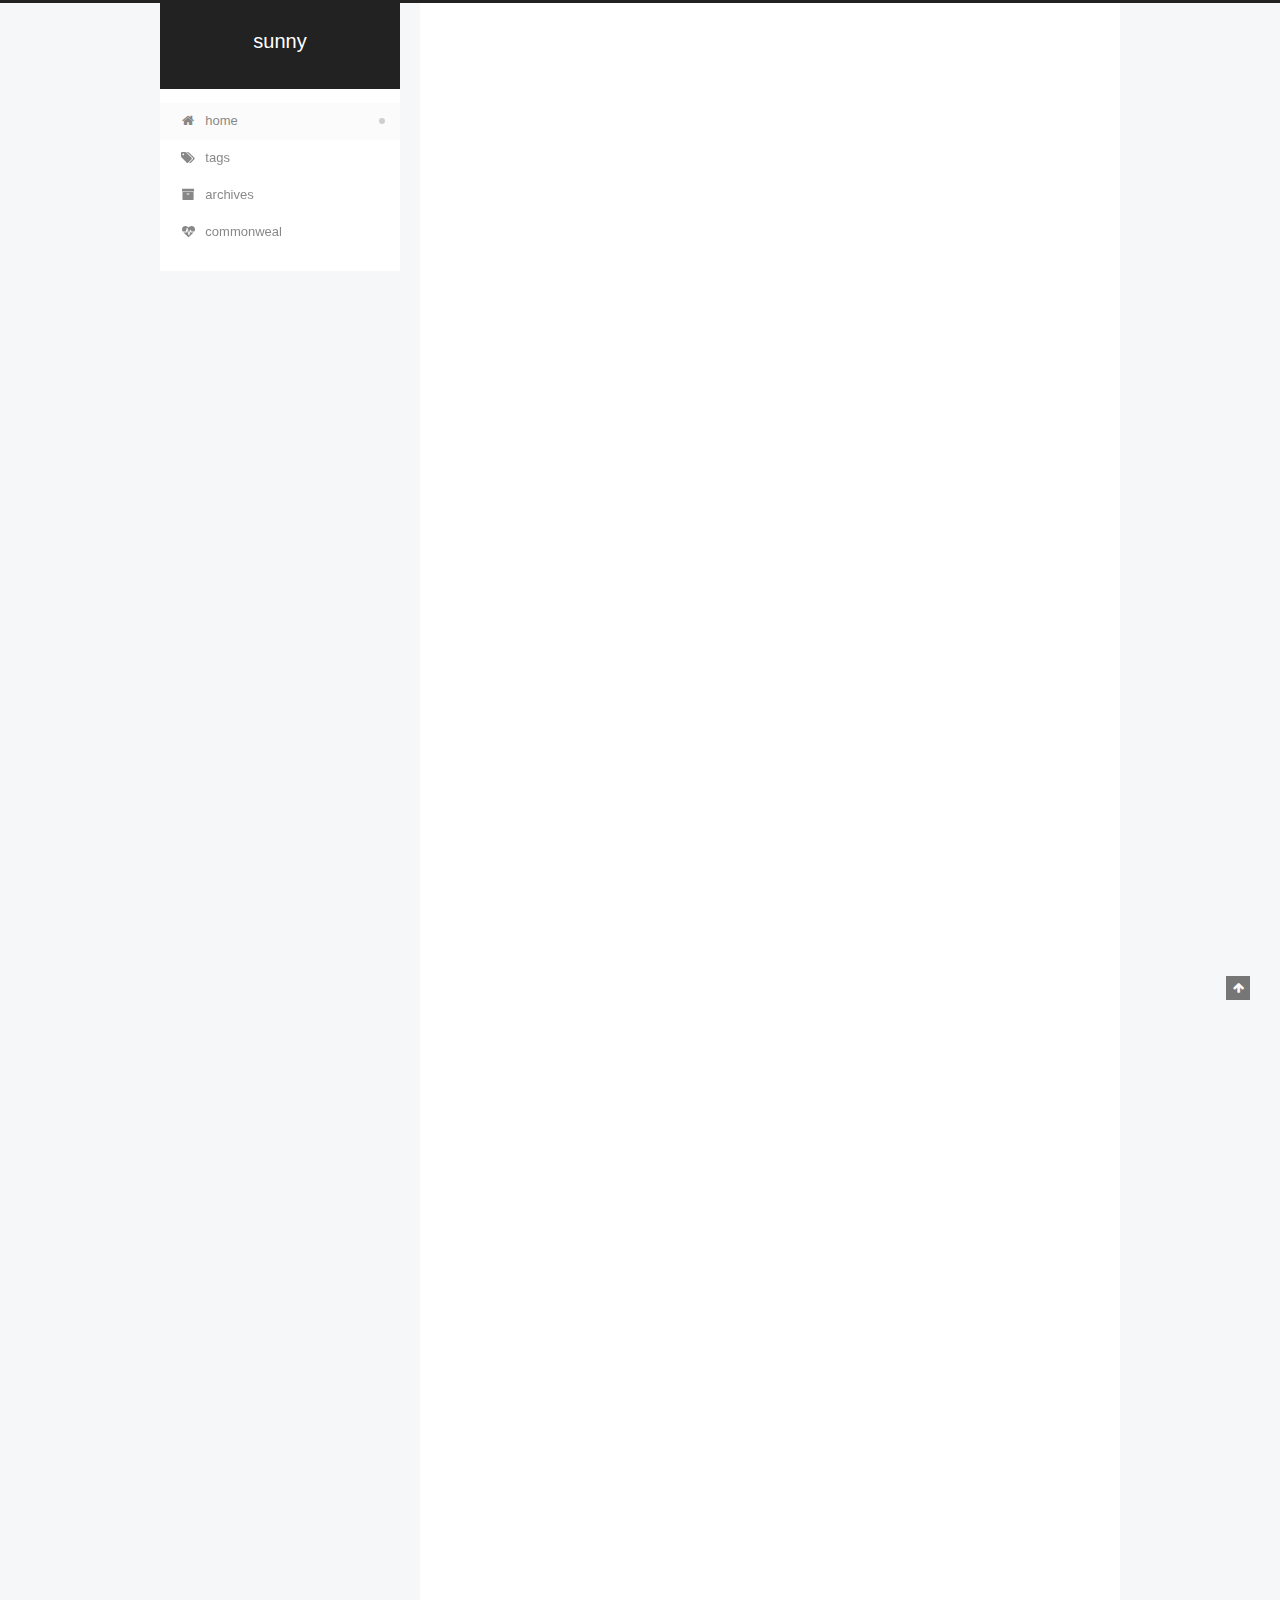
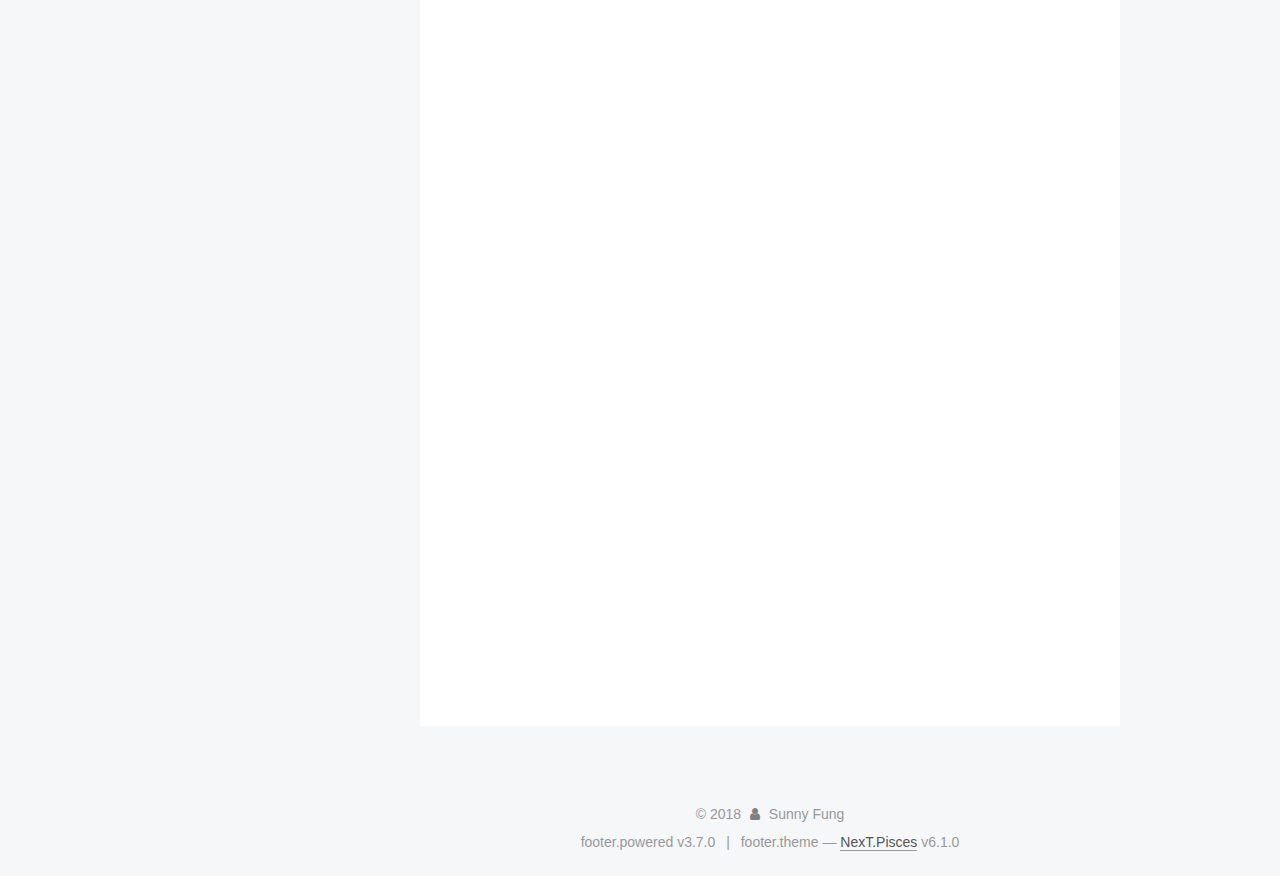
==== commit dcf10396: "Site updated: 2018-04-20 22:22:47" ====
--- a/index.html
+++ b/index.html
@@ -52,17 +52,19 @@
 <link href="/css/main.css?v=6.1.0" rel="stylesheet" type="text/css" />
 
 
-  <link rel="apple-touch-icon" sizes="180x180" href="/images/apple-touch-icon-next.png?v=6.1.0">
-
-
-  <link rel="icon" type="image/png" sizes="32x32" href="/images/favicon-32x32-next.png?v=6.1.0">
-
-
-  <link rel="icon" type="image/png" sizes="16x16" href="/images/favicon-16x16-next.png?v=6.1.0">
-
-
-  <link rel="mask-icon" href="/images/logo.svg?v=6.1.0" color="#222">
-
+  <link rel="apple-touch-icon" sizes="180x180" href="/images/favicon.ico?v=6.1.0">
+
+
+  <link rel="icon" type="image/png" sizes="32x32" href="/images/favicon.ico?v=6.1.0">
+
+
+  <link rel="icon" type="image/png" sizes="16x16" href="/images/favicon.ico?v=6.1.0">
+
+
+  <link rel="mask-icon" href="/images/favicon.ico?v=6.1.0" color="#222">
+
+
+  <link rel="manifest" href="/images/favicon.ico">
 
 
 
@@ -392,6 +394,7 @@
 
     
 
+
     
     
     
@@ -537,6 +540,7 @@
     </div>
 
     
+
 
     
     
@@ -669,6 +673,7 @@
     </div>
 
     
+
 
     
     
@@ -788,6 +793,25 @@
           
 
           
+            <div class="links-of-author motion-element">
+              
+                <span class="links-of-author-item">
+                  <a href="https://github.com/sunny-Fung" target="_blank" title="GitHub"><i class="fa fa-fw fa-github"></i>GitHub</a>
+                  
+                </span>
+              
+                <span class="links-of-author-item">
+                  <a href="http://www.cnblogs.com/sunny-Fung/" target="_blank" title="cnblogs"><i class="fa fa-fw fa-spinner"></i>cnblogs</a>
+                  
+                </span>
+              
+                <span class="links-of-author-item">
+                  <a href="https://weibo.com/2613633454/profile?topnav=1&wvr=6" target="_blank" title="weibo"><i class="fa fa-fw fa-weibo"></i>weibo</a>
+                  
+                </span>
+              
+            </div>
+          
 
           
           
@@ -889,6 +913,8 @@
 
 
 
+  
+
 
 
 
@@ -916,6 +942,11 @@
     <script type="text/javascript" src="/lib/velocity/velocity.ui.min.js?v=1.2.1"></script>
   
 
+  
+  
+    <script type="text/javascript" src="/lib/canvas-nest/canvas-nest.min.js"></script>
+  
+
 
   
 
@@ -923,6 +954,7 @@
   <script type="text/javascript" src="/js/src/utils.js?v=6.1.0"></script>
 
   <script type="text/javascript" src="/js/src/motion.js?v=6.1.0"></script>
+
 
 
 
--- a/css/main.css
+++ b/css/main.css
@@ -1822,7 +1822,7 @@
   width: 4px;
   height: 4px;
   border-radius: 50%;
-  background: #abc814;
+  background: #f1ff6a;
 }
 .links-of-blogroll {
   font-size: 13px;
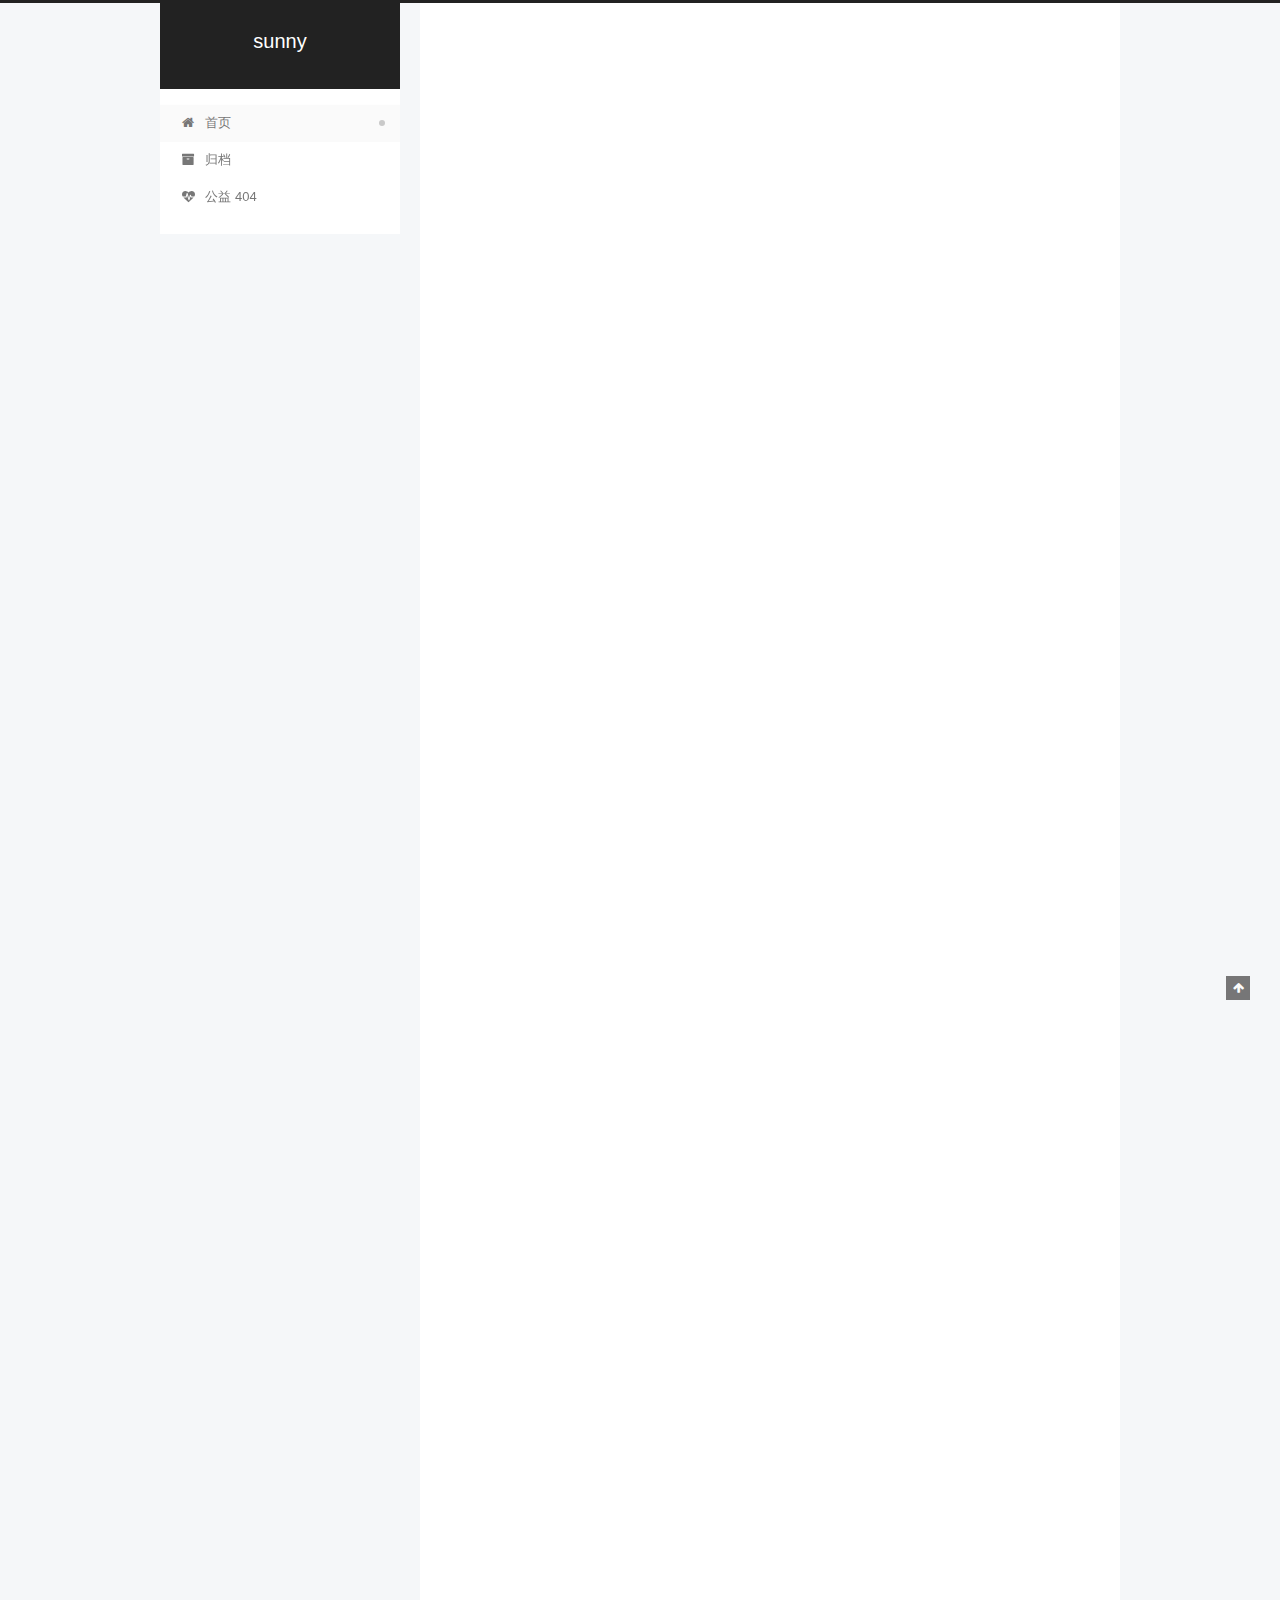
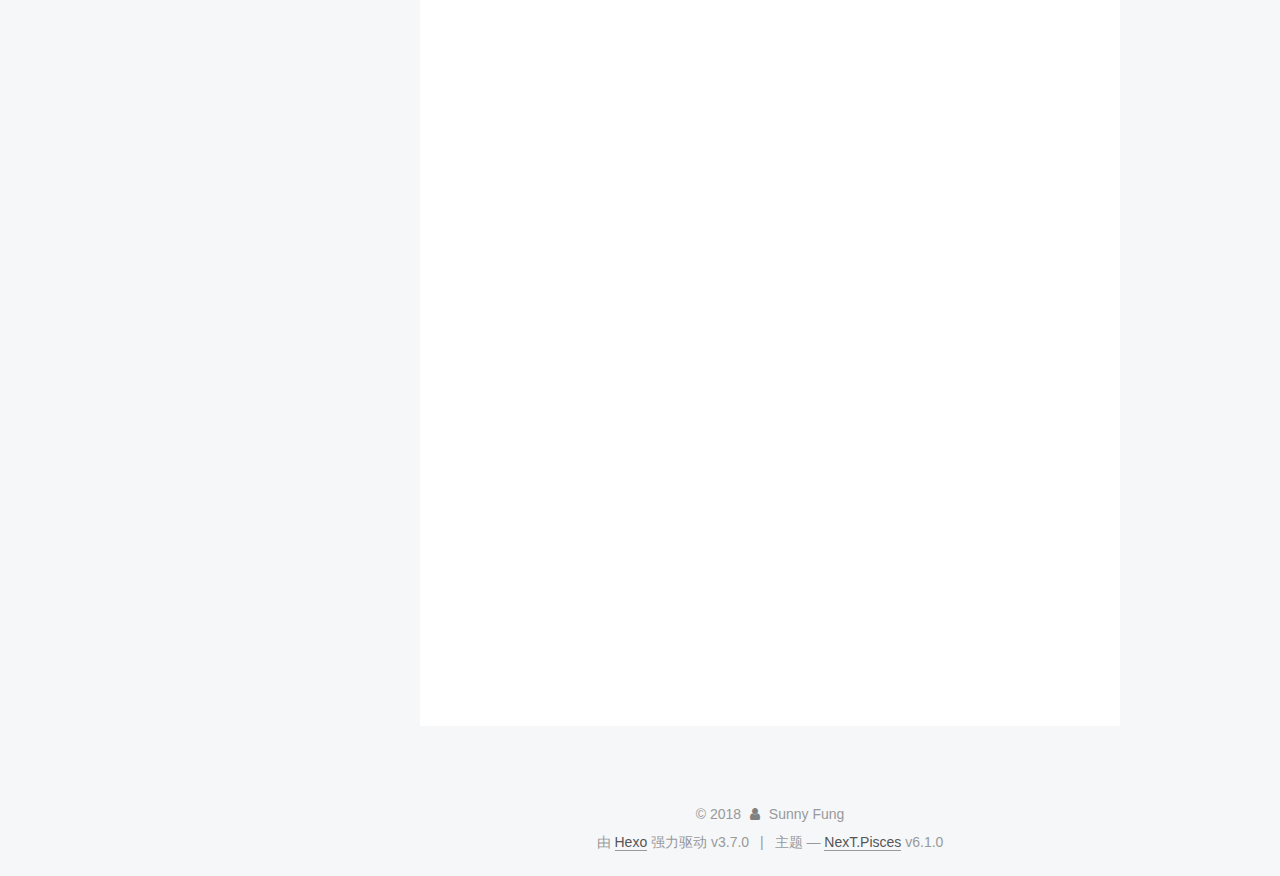
==== commit 1d9ea3a9: "Site updated: 2018-04-21 17:29:12" ====
--- a/index.html
+++ b/index.html
@@ -206,7 +206,7 @@
   </div>
 
   <div class="site-nav-toggle">
-    <button aria-label="accessibility.nav_toggle">
+    <button aria-label="切换导航栏">
       <span class="btn-bar"></span>
       <span class="btn-bar"></span>
       <span class="btn-bar"></span>
@@ -227,17 +227,7 @@
   
   <li class="menu-item menu-item-home menu-item-active">
     <a href="/" rel="section">
-      <i class="menu-item-icon fa fa-fw fa-home"></i> <br />home</a>
-</li>
-
-      
-        
-        
-          
-  
-  <li class="menu-item menu-item-tags">
-    <a href="/tags/" rel="section">
-      <i class="menu-item-icon fa fa-fw fa-tags"></i> <br />tags</a>
+      <i class="menu-item-icon fa fa-fw fa-home"></i> <br />首页</a>
 </li>
 
       
@@ -247,7 +237,7 @@
   
   <li class="menu-item menu-item-archives">
     <a href="/archives/" rel="section">
-      <i class="menu-item-icon fa fa-fw fa-archive"></i> <br />archives</a>
+      <i class="menu-item-icon fa fa-fw fa-archive"></i> <br />归档</a>
 </li>
 
       
@@ -257,7 +247,7 @@
   
   <li class="menu-item menu-item-commonweal">
     <a href="/404/" rel="section">
-      <i class="menu-item-icon fa fa-fw fa-heartbeat"></i> <br />commonweal</a>
+      <i class="menu-item-icon fa fa-fw fa-heartbeat"></i> <br />公益 404</a>
 </li>
 
       
@@ -339,9 +329,9 @@
                 <i class="fa fa-calendar-o"></i>
               </span>
               
-                <span class="post-meta-item-text">post.posted</span>
-              
-              <time title="post.created" itemprop="dateCreated datePublished" datetime="2018-04-14T11:04:42+08:00">2018-04-14</time>
+                <span class="post-meta-item-text">发表于</span>
+              
+              <time title="创建于" itemprop="dateCreated datePublished" datetime="2018-04-14T11:04:42+08:00">2018-04-14</time>
             
 
             
@@ -383,8 +373,8 @@
 <p>因为并非所有浏览器都支持所有媒体格式，所以可以指定多个不同的媒体来源。为此，不用在标签中指定src属性，而是使用一或多个 source 元素。<br>
           <!--noindex-->
           <div class="post-button text-center">
-            <a class="btn" href="/2018/04/14/不间断更新的H5日常/#post.more" rel="contents">
-              post.read_more &raquo;
+            <a class="btn" href="/2018/04/14/不间断更新的H5日常/#more" rel="contents">
+              阅读全文 &raquo;
             </a>
           </div>
           <!--/noindex-->
@@ -469,9 +459,9 @@
                 <i class="fa fa-calendar-o"></i>
               </span>
               
-                <span class="post-meta-item-text">post.posted</span>
-              
-              <time title="post.created" itemprop="dateCreated datePublished" datetime="2018-04-01T10:43:57+08:00">2018-04-01</time>
+                <span class="post-meta-item-text">发表于</span>
+              
+              <time title="创建于" itemprop="dateCreated datePublished" datetime="2018-04-01T10:43:57+08:00">2018-04-01</time>
             
 
             
@@ -489,7 +479,7 @@
                 <i class="fa fa-folder-o"></i>
               </span>
               
-                <span class="post-meta-item-text">post.in</span>
+                <span class="post-meta-item-text">分类于</span>
               
               
                 <span itemprop="about" itemscope itemtype="http://schema.org/Thing"><a href="/categories/Algorithm/" itemprop="url" rel="index"><span itemprop="name">Algorithm</span></a></span>
@@ -530,8 +520,8 @@
           <h2 id="归并排序"><a href="#归并排序" class="headerlink" title="归并排序"></a>归并排序</h2><p>归并排序是一种借助“归并”进行排序的方法，归并的含义是将两个或两个以上的有序序列归并成一个有序序列的过程。归并排序的主要思想是：将若干有序序列逐步归并，最终归并成一个有序序列。<br>
           <!--noindex-->
           <div class="post-button text-center">
-            <a class="btn" href="/2018/04/01/Merge/#post.more" rel="contents">
-              post.read_more &raquo;
+            <a class="btn" href="/2018/04/01/Merge/#more" rel="contents">
+              阅读全文 &raquo;
             </a>
           </div>
           <!--/noindex-->
@@ -616,9 +606,9 @@
                 <i class="fa fa-calendar-o"></i>
               </span>
               
-                <span class="post-meta-item-text">post.posted</span>
-              
-              <time title="post.created" itemprop="dateCreated datePublished" datetime="2018-03-31T23:16:17+08:00">2018-03-31</time>
+                <span class="post-meta-item-text">发表于</span>
+              
+              <time title="创建于" itemprop="dateCreated datePublished" datetime="2018-03-31T23:16:17+08:00">2018-03-31</time>
             
 
             
@@ -753,7 +743,7 @@
                   <a href="/archives/">
                 
                     <span class="site-state-item-count">3</span>
-                    <span class="site-state-item-name">state.posts</span>
+                    <span class="site-state-item-name">日志</span>
                   </a>
                 </div>
               
@@ -768,7 +758,7 @@
                       
                     
                     <span class="site-state-item-count">1</span>
-                    <span class="site-state-item-name">state.categories</span>
+                    <span class="site-state-item-name">分类</span>
                   
                 </div>
               
@@ -783,7 +773,7 @@
                       
                     
                     <span class="site-state-item-count">1</span>
-                    <span class="site-state-item-name">state.tags</span>
+                    <span class="site-state-item-name">标签</span>
                   
                 </div>
               
@@ -855,7 +845,7 @@
 
 
 
-  <div class="powered-by">footer.powered v3.7.0</div>
+  <div class="powered-by">由 <a class="theme-link" target="_blank" href="https://hexo.io">Hexo</a> 强力驱动 v3.7.0</div>
 
 
 
@@ -863,7 +853,7 @@
 
 
 
-  <div class="theme-info">footer.theme &mdash; <a class="theme-link" target="_blank" href="https://github.com/theme-next/hexo-theme-next">NexT.Pisces</a> v6.1.0</div>
+  <div class="theme-info">主题 &mdash; <a class="theme-link" target="_blank" href="https://github.com/theme-next/hexo-theme-next">NexT.Pisces</a> v6.1.0</div>
 
 
 
--- a/css/main.css
+++ b/css/main.css
@@ -1822,7 +1822,7 @@
   width: 4px;
   height: 4px;
   border-radius: 50%;
-  background: #f1ff6a;
+  background: #4d13bf;
 }
 .links-of-blogroll {
   font-size: 13px;
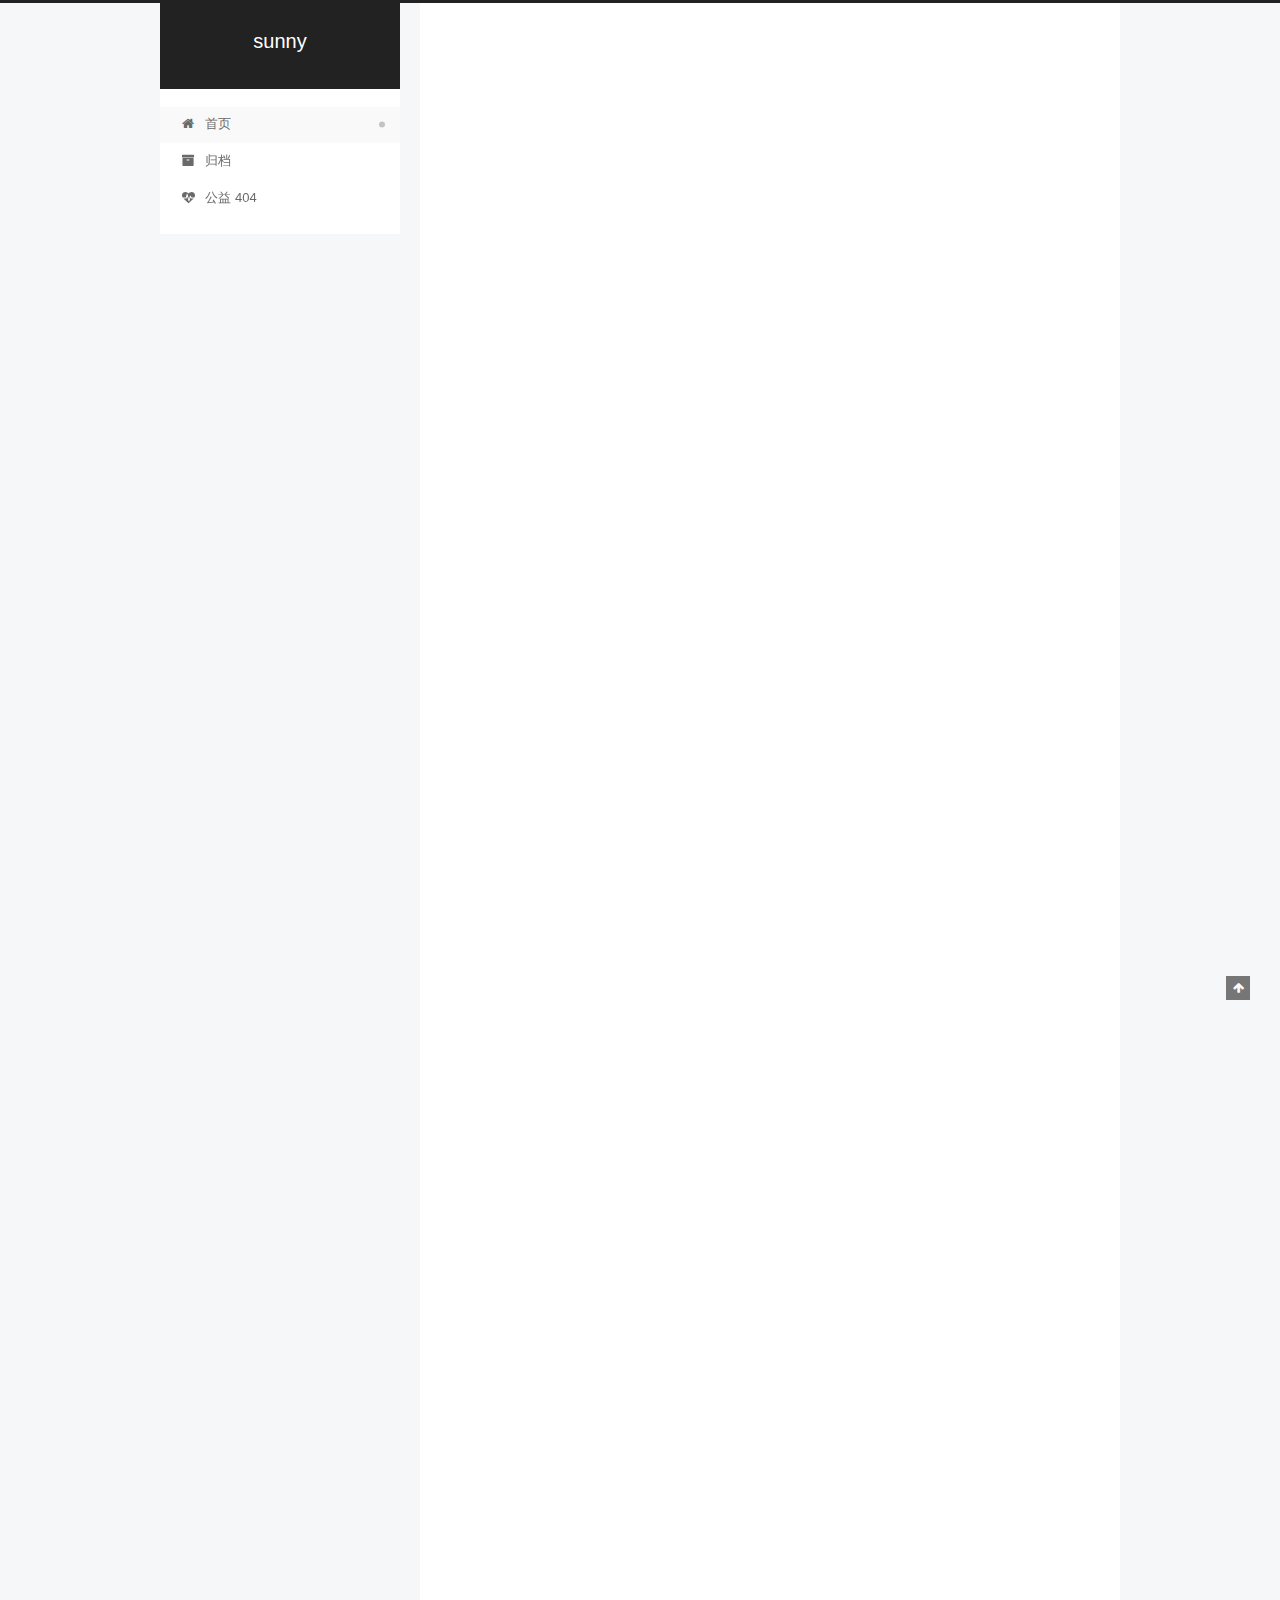
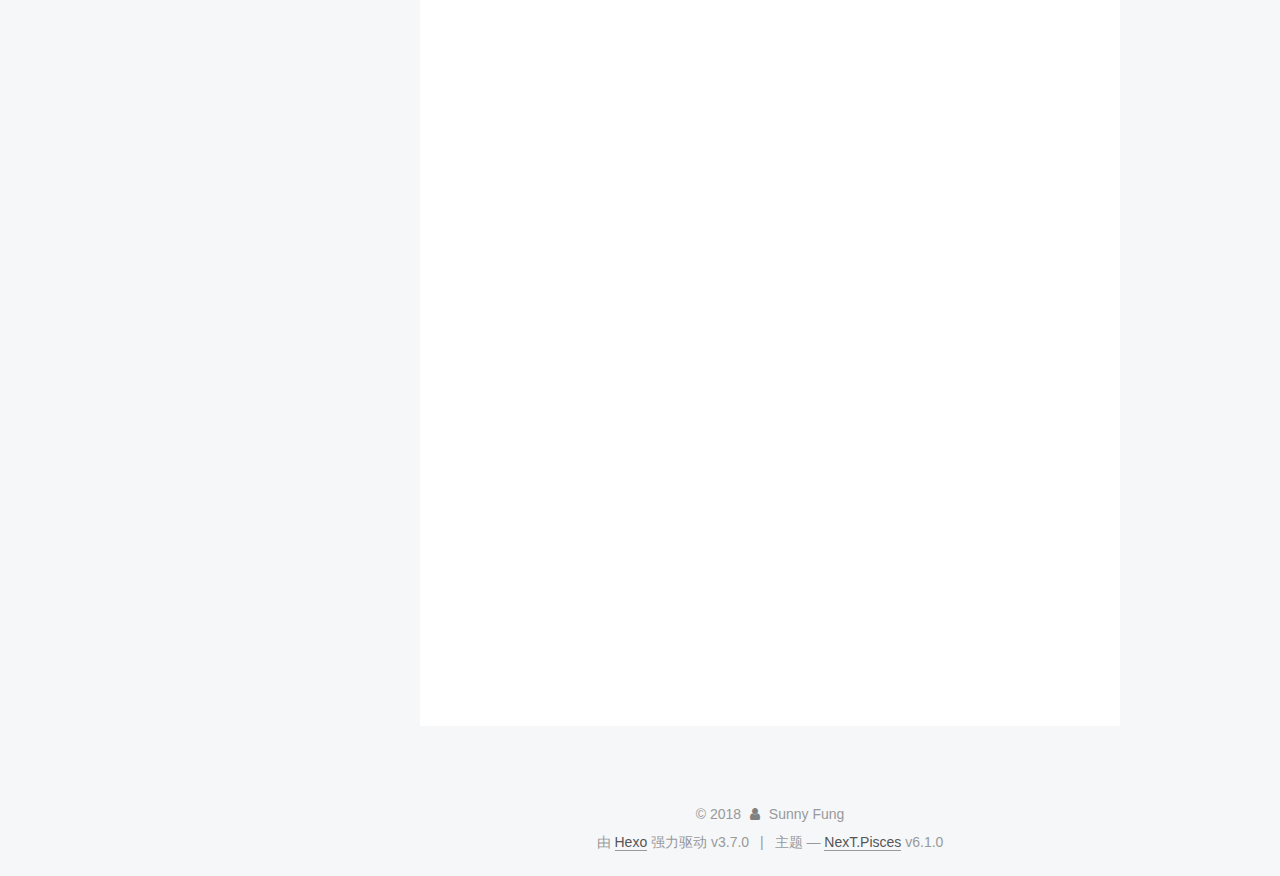
==== commit 25c397f4: "Site updated: 2018-04-21 17:35:16" ====
--- a/index.html
+++ b/index.html
@@ -341,6 +341,24 @@
           </span>
 
           
+            <span class="post-category" >
+            
+              <span class="post-meta-divider">|</span>
+            
+              <span class="post-meta-item-icon">
+                <i class="fa fa-folder-o"></i>
+              </span>
+              
+                <span class="post-meta-item-text">分类于</span>
+              
+              
+                <span itemprop="about" itemscope itemtype="http://schema.org/Thing"><a href="/categories/前端/" itemprop="url" rel="index"><span itemprop="name">前端</span></a></span>
+
+                
+                
+              
+            </span>
+          
 
           
             
@@ -757,7 +775,9 @@
                     
                       
                     
-                    <span class="site-state-item-count">1</span>
+                      
+                    
+                    <span class="site-state-item-count">2</span>
                     <span class="site-state-item-name">分类</span>
                   
                 </div>
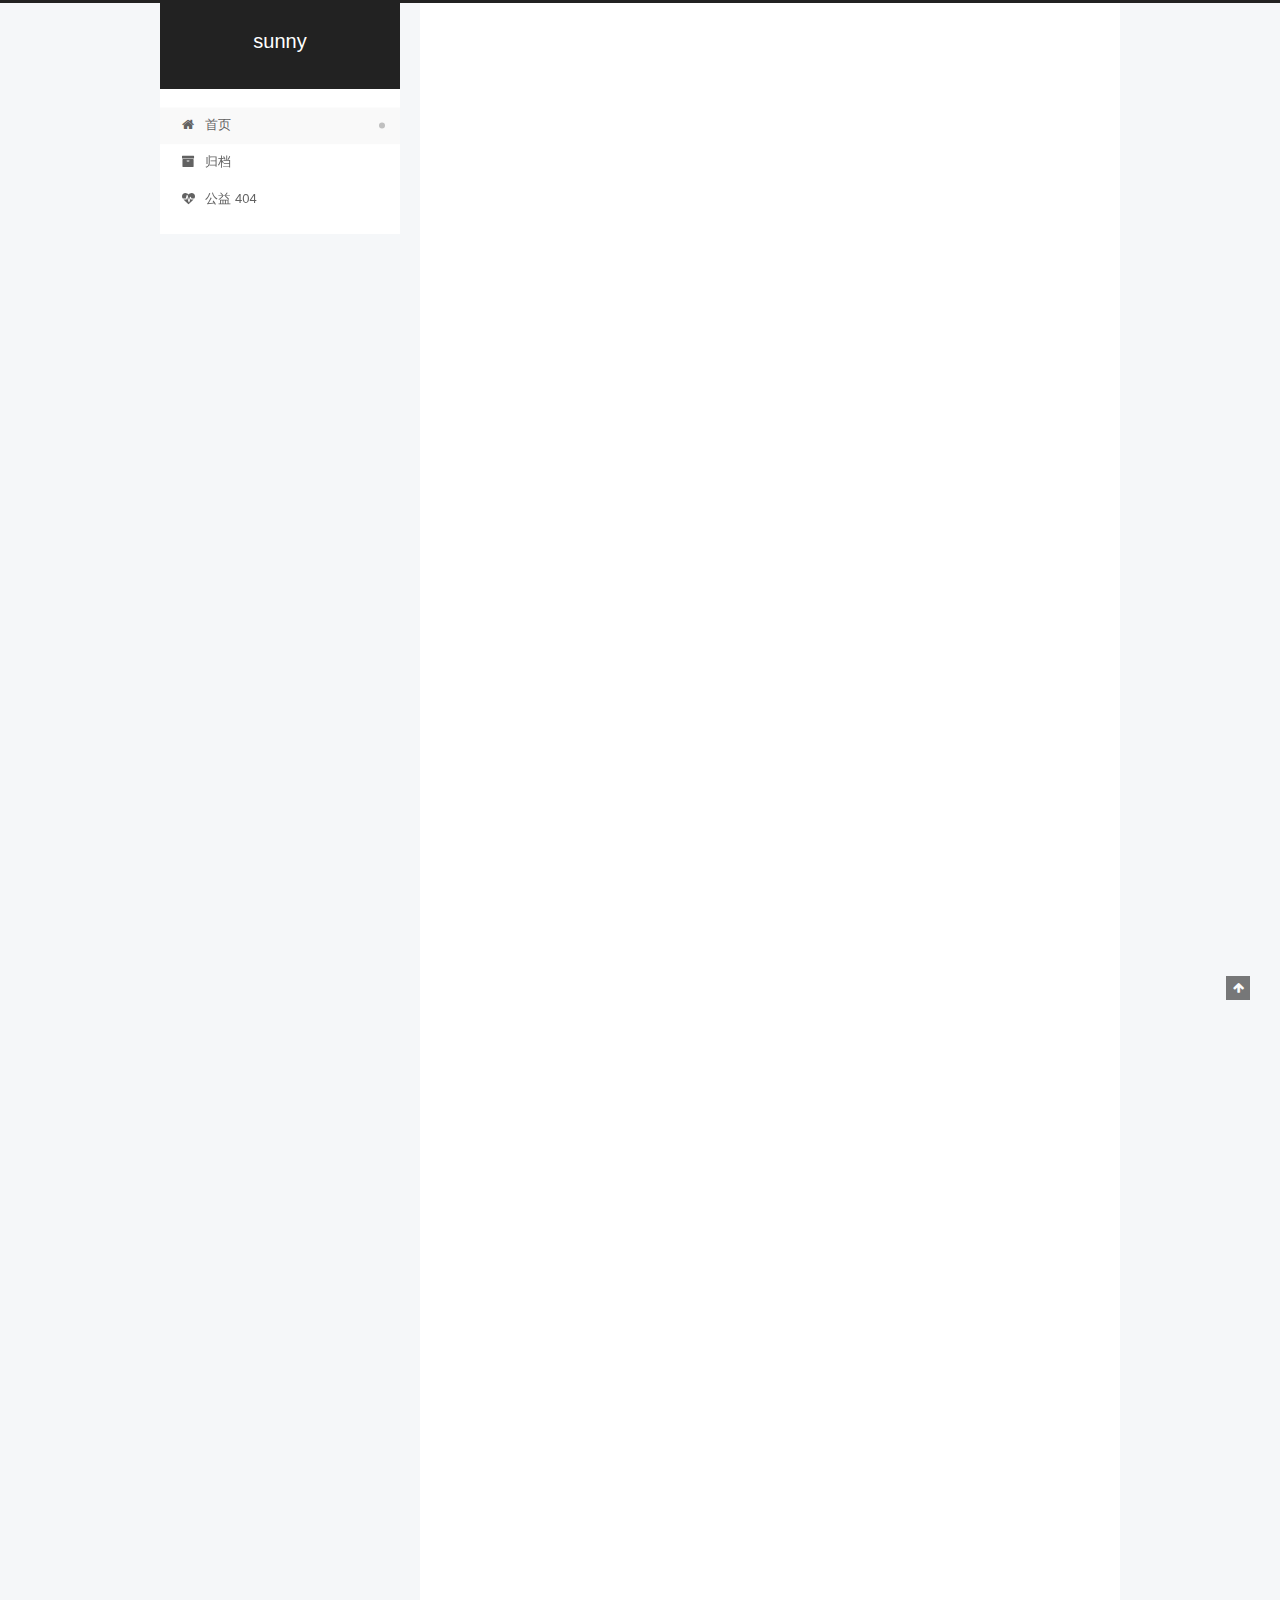
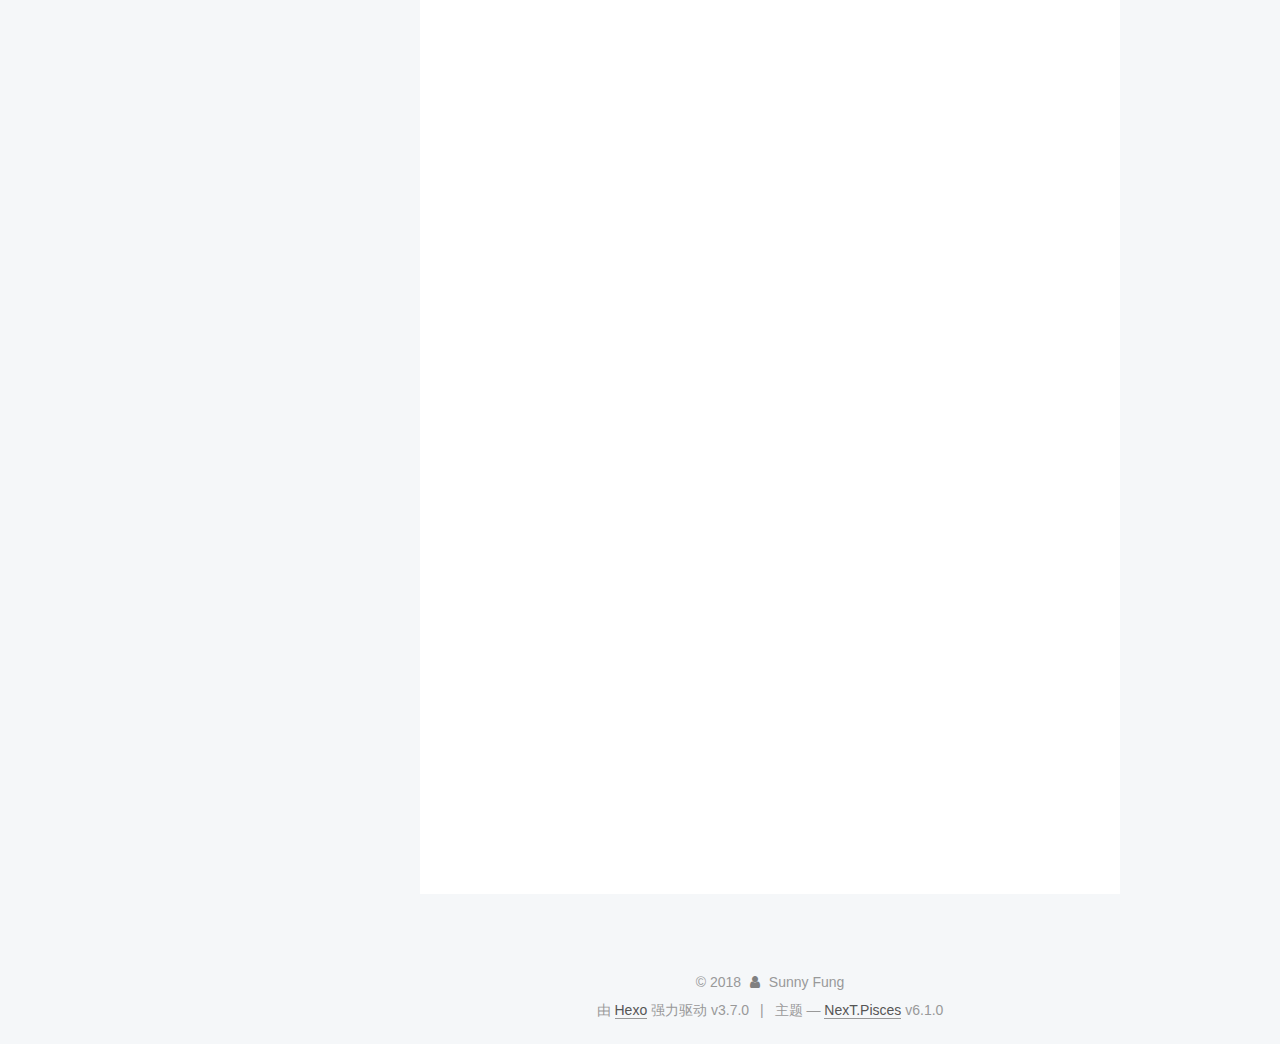
==== commit c92a320f: "Site updated: 2018-04-25 21:33:36" ====
--- a/index.html
+++ b/index.html
@@ -300,6 +300,297 @@
   
   
   <div class="post-block">
+    <link itemprop="mainEntityOfPage" href="http://yoursite.com/2018/04/25/js的oj相关/">
+
+    <span hidden itemprop="author" itemscope itemtype="http://schema.org/Person">
+      <meta itemprop="name" content="Sunny Fung">
+      <meta itemprop="description" content="">
+      <meta itemprop="image" content="/images/avatar.jpg">
+    </span>
+
+    <span hidden itemprop="publisher" itemscope itemtype="http://schema.org/Organization">
+      <meta itemprop="name" content="sunny">
+    </span>
+
+    
+      <header class="post-header">
+
+        
+        
+          <h1 class="post-title" itemprop="name headline">
+                
+                <a class="post-title-link" href="/2018/04/25/js的oj相关/" itemprop="url">js的oj相关</a></h1>
+        
+
+        <div class="post-meta">
+          <span class="post-time">
+            
+              <span class="post-meta-item-icon">
+                <i class="fa fa-calendar-o"></i>
+              </span>
+              
+                <span class="post-meta-item-text">发表于</span>
+              
+              <time title="创建于" itemprop="dateCreated datePublished" datetime="2018-04-25T11:28:05+08:00">2018-04-25</time>
+            
+
+            
+            
+
+            
+          </span>
+
+          
+            <span class="post-category" >
+            
+              <span class="post-meta-divider">|</span>
+            
+              <span class="post-meta-item-icon">
+                <i class="fa fa-folder-o"></i>
+              </span>
+              
+                <span class="post-meta-item-text">分类于</span>
+              
+              
+                <span itemprop="about" itemscope itemtype="http://schema.org/Thing"><a href="/categories/Algorithm/" itemprop="url" rel="index"><span itemprop="name">Algorithm</span></a></span>
+
+                
+                
+              
+            </span>
+          
+
+          
+            
+          
+
+          
+          
+
+          
+
+          
+
+          
+
+        </div>
+      </header>
+    
+
+    
+    
+    
+    <div class="post-body" itemprop="articleBody">
+
+      
+      
+
+      
+        
+          
+            <p>总结一下使用JavaScript来写算法题的小点。</p>
+<h1 id="输入输出"><a href="#输入输出" class="headerlink" title="输入输出"></a>输入输出</h1><p>输入流函数 readline()<br>输出流函数 print()</p>
+
+          
+        
+      
+    </div>
+
+    
+
+
+    
+    
+    
+
+    
+
+    
+
+    
+
+    <footer class="post-footer">
+      
+
+      
+
+      
+
+      
+      
+        <div class="post-eof"></div>
+      
+    </footer>
+  </div>
+  
+  
+  
+  </article>
+
+
+    
+      
+
+  
+
+  
+  
+  
+
+  
+
+  <article class="post post-type-normal" itemscope itemtype="http://schema.org/Article">
+  
+  
+  
+  <div class="post-block">
+    <link itemprop="mainEntityOfPage" href="http://yoursite.com/2018/04/24/数组/">
+
+    <span hidden itemprop="author" itemscope itemtype="http://schema.org/Person">
+      <meta itemprop="name" content="Sunny Fung">
+      <meta itemprop="description" content="">
+      <meta itemprop="image" content="/images/avatar.jpg">
+    </span>
+
+    <span hidden itemprop="publisher" itemscope itemtype="http://schema.org/Organization">
+      <meta itemprop="name" content="sunny">
+    </span>
+
+    
+      <header class="post-header">
+
+        
+        
+          <h1 class="post-title" itemprop="name headline">
+                
+                <a class="post-title-link" href="/2018/04/24/数组/" itemprop="url">数组</a></h1>
+        
+
+        <div class="post-meta">
+          <span class="post-time">
+            
+              <span class="post-meta-item-icon">
+                <i class="fa fa-calendar-o"></i>
+              </span>
+              
+                <span class="post-meta-item-text">发表于</span>
+              
+              <time title="创建于" itemprop="dateCreated datePublished" datetime="2018-04-24T21:19:42+08:00">2018-04-24</time>
+            
+
+            
+            
+
+            
+          </span>
+
+          
+            <span class="post-category" >
+            
+              <span class="post-meta-divider">|</span>
+            
+              <span class="post-meta-item-icon">
+                <i class="fa fa-folder-o"></i>
+              </span>
+              
+                <span class="post-meta-item-text">分类于</span>
+              
+              
+                <span itemprop="about" itemscope itemtype="http://schema.org/Thing"><a href="/categories/Algorithm/" itemprop="url" rel="index"><span itemprop="name">Algorithm</span></a></span>
+
+                
+                
+              
+            </span>
+          
+
+          
+            
+          
+
+          
+          
+
+          
+
+          
+
+          
+
+        </div>
+      </header>
+    
+
+    
+    
+    
+    <div class="post-body" itemprop="articleBody">
+
+      
+      
+
+      
+        
+          <h1 id="数组"><a href="#数组" class="headerlink" title="数组"></a>数组</h1><p>数组是一个在内存中顺序排列的，由若干相同数据类型的元素组成的数据集合。<br>
+          <!--noindex-->
+          <div class="post-button text-center">
+            <a class="btn" href="/2018/04/24/数组/#more" rel="contents">
+              阅读全文 &raquo;
+            </a>
+          </div>
+          <!--/noindex-->
+        
+      
+    </div>
+
+    
+
+
+    
+    
+    
+
+    
+
+    
+
+    
+
+    <footer class="post-footer">
+      
+
+      
+
+      
+
+      
+      
+        <div class="post-eof"></div>
+      
+    </footer>
+  </div>
+  
+  
+  
+  </article>
+
+
+    
+      
+
+  
+
+  
+  
+  
+
+  
+
+  <article class="post post-type-normal" itemscope itemtype="http://schema.org/Article">
+  
+  
+  
+  <div class="post-block">
     <link itemprop="mainEntityOfPage" href="http://yoursite.com/2018/04/14/不间断更新的H5日常/">
 
     <span hidden itemprop="author" itemscope itemtype="http://schema.org/Person">
@@ -664,18 +955,14 @@
 
       
         
-          
-            <p>Welcome to <a href="https://hexo.io/" target="_blank" rel="noopener">Hexo</a>! This is your very first post. Check <a href="https://hexo.io/docs/" target="_blank" rel="noopener">documentation</a> for more info. If you get any problems when using Hexo, you can find the answer in <a href="https://hexo.io/docs/troubleshooting.html" target="_blank" rel="noopener">troubleshooting</a> or you can ask me on <a href="https://github.com/hexojs/hexo/issues" target="_blank" rel="noopener">GitHub</a>.</p>
-<h2 id="Quick-Start"><a href="#Quick-Start" class="headerlink" title="Quick Start"></a>Quick Start</h2><h3 id="Create-a-new-post"><a href="#Create-a-new-post" class="headerlink" title="Create a new post"></a>Create a new post</h3><figure class="highlight bash"><table><tr><td class="gutter"><pre><span class="line">1</span><br></pre></td><td class="code"><pre><span class="line">$ hexo new <span class="string">"My New Post"</span></span><br></pre></td></tr></table></figure>
-<p>More info: <a href="https://hexo.io/docs/writing.html" target="_blank" rel="noopener">Writing</a></p>
-<h3 id="Run-server"><a href="#Run-server" class="headerlink" title="Run server"></a>Run server</h3><figure class="highlight bash"><table><tr><td class="gutter"><pre><span class="line">1</span><br></pre></td><td class="code"><pre><span class="line">$ hexo server</span><br></pre></td></tr></table></figure>
-<p>More info: <a href="https://hexo.io/docs/server.html" target="_blank" rel="noopener">Server</a></p>
-<h3 id="Generate-static-files"><a href="#Generate-static-files" class="headerlink" title="Generate static files"></a>Generate static files</h3><figure class="highlight bash"><table><tr><td class="gutter"><pre><span class="line">1</span><br></pre></td><td class="code"><pre><span class="line">$ hexo generate</span><br></pre></td></tr></table></figure>
-<p>More info: <a href="https://hexo.io/docs/generating.html" target="_blank" rel="noopener">Generating</a></p>
-<h3 id="Deploy-to-remote-sites"><a href="#Deploy-to-remote-sites" class="headerlink" title="Deploy to remote sites"></a>Deploy to remote sites</h3><figure class="highlight bash"><table><tr><td class="gutter"><pre><span class="line">1</span><br></pre></td><td class="code"><pre><span class="line">$ hexo deploy</span><br></pre></td></tr></table></figure>
-<p>More info: <a href="https://hexo.io/docs/deployment.html" target="_blank" rel="noopener">Deployment</a></p>
-
-          
+          <p>Welcome to <a href="https://hexo.io/" target="_blank" rel="noopener">Hexo</a>! This is your very first post. Check <a href="https://hexo.io/docs/" target="_blank" rel="noopener">documentation</a> for more info. If you get any problems when using Hexo, you can find the answer in <a href="https://hexo.io/docs/troubleshooting.html" target="_blank" rel="noopener">troubleshooting</a> or you can ask me on <a href="https://github.com/hexojs/hexo/issues" target="_blank" rel="noopener">GitHub</a>.<br>
+          <!--noindex-->
+          <div class="post-button text-center">
+            <a class="btn" href="/2018/03/31/hello-world/#more" rel="contents">
+              阅读全文 &raquo;
+            </a>
+          </div>
+          <!--/noindex-->
         
       
     </div>
@@ -760,7 +1047,7 @@
                 
                   <a href="/archives/">
                 
-                    <span class="site-state-item-count">3</span>
+                    <span class="site-state-item-count">5</span>
                     <span class="site-state-item-name">日志</span>
                   </a>
                 </div>
--- a/css/main.css
+++ b/css/main.css
@@ -1822,7 +1822,7 @@
   width: 4px;
   height: 4px;
   border-radius: 50%;
-  background: #4d13bf;
+  background: #138eff;
 }
 .links-of-blogroll {
   font-size: 13px;
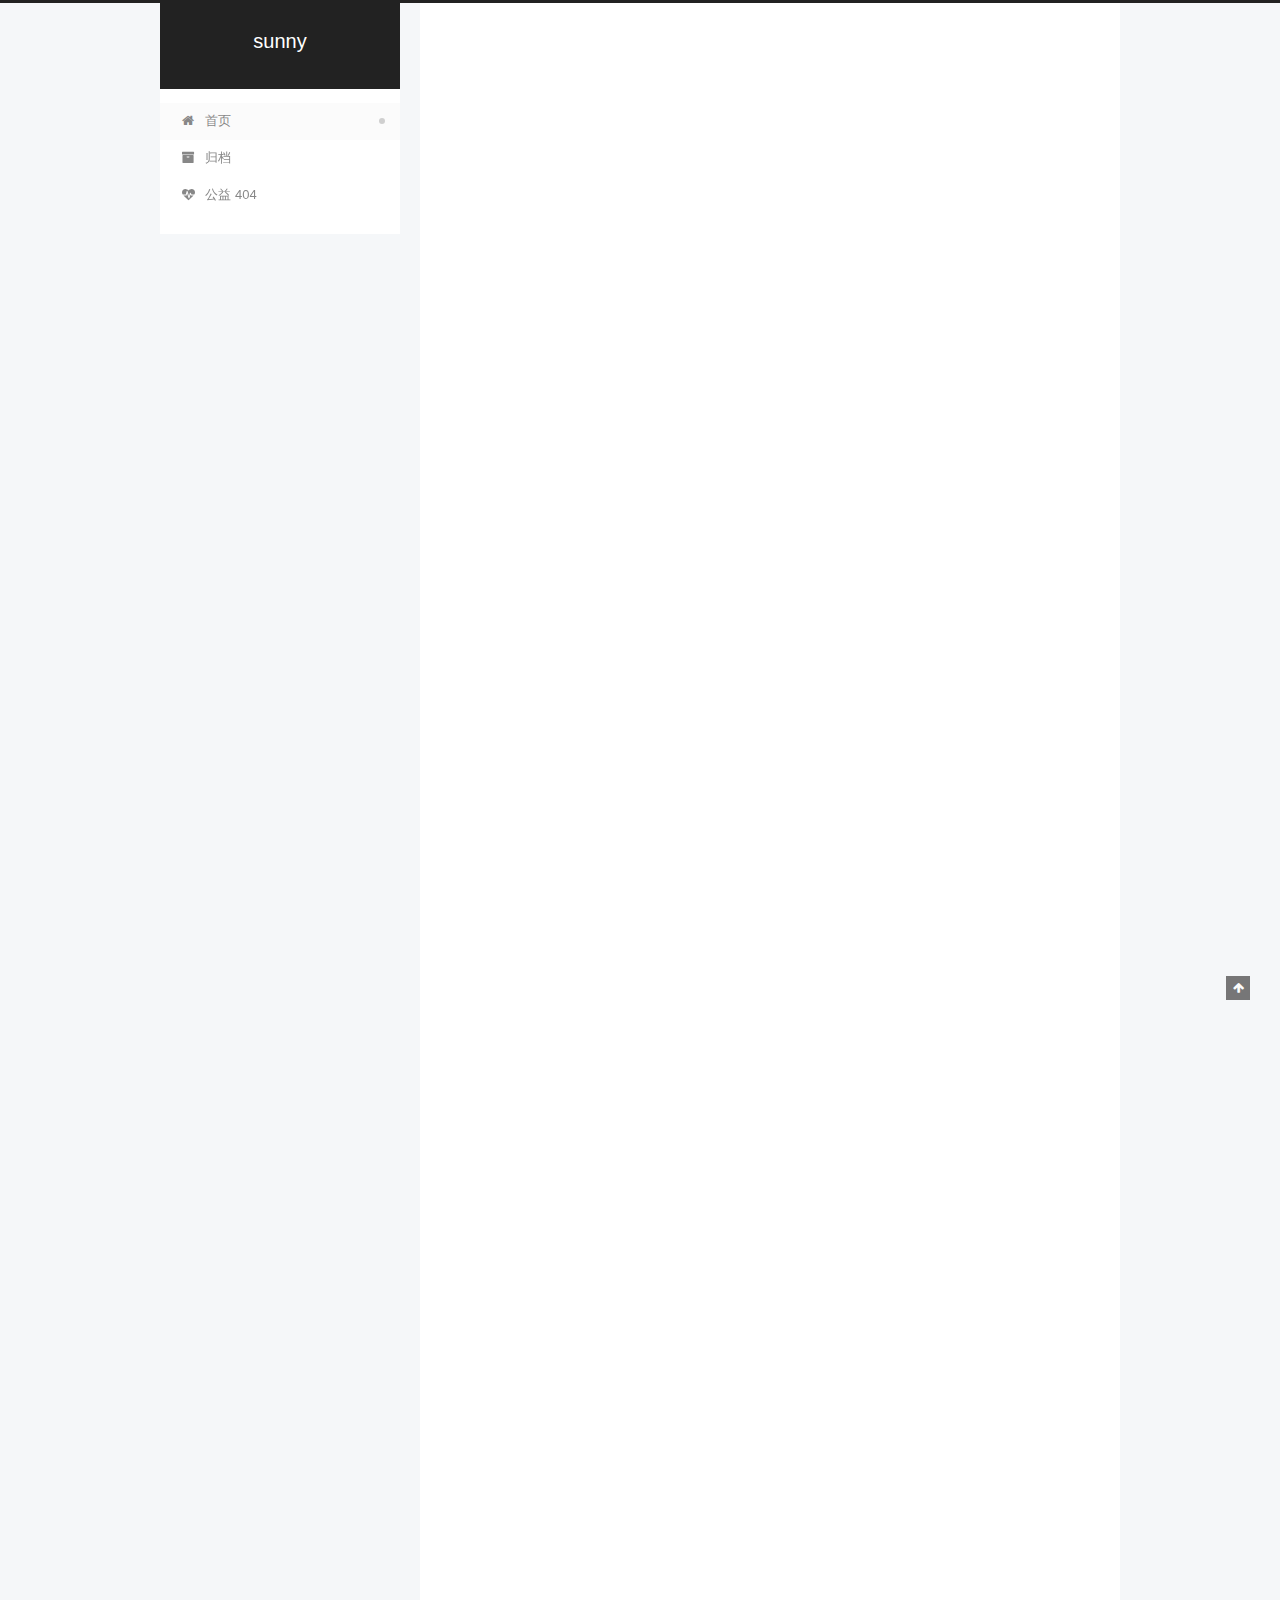
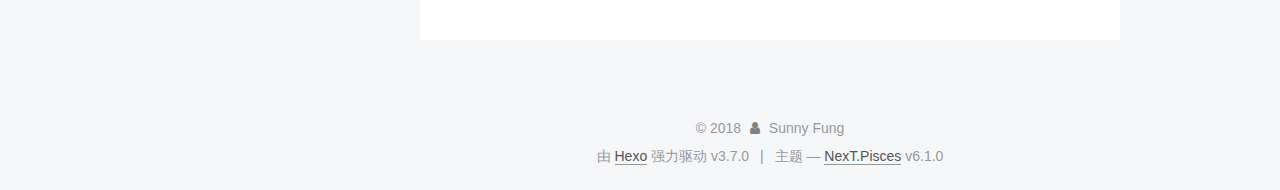
==== commit 5d2b31af: "Site updated: 2018-05-05 09:08:36" ====
--- a/index.html
+++ b/index.html
@@ -300,150 +300,6 @@
   
   
   <div class="post-block">
-    <link itemprop="mainEntityOfPage" href="http://yoursite.com/2018/04/25/js的oj相关/">
-
-    <span hidden itemprop="author" itemscope itemtype="http://schema.org/Person">
-      <meta itemprop="name" content="Sunny Fung">
-      <meta itemprop="description" content="">
-      <meta itemprop="image" content="/images/avatar.jpg">
-    </span>
-
-    <span hidden itemprop="publisher" itemscope itemtype="http://schema.org/Organization">
-      <meta itemprop="name" content="sunny">
-    </span>
-
-    
-      <header class="post-header">
-
-        
-        
-          <h1 class="post-title" itemprop="name headline">
-                
-                <a class="post-title-link" href="/2018/04/25/js的oj相关/" itemprop="url">js的oj相关</a></h1>
-        
-
-        <div class="post-meta">
-          <span class="post-time">
-            
-              <span class="post-meta-item-icon">
-                <i class="fa fa-calendar-o"></i>
-              </span>
-              
-                <span class="post-meta-item-text">发表于</span>
-              
-              <time title="创建于" itemprop="dateCreated datePublished" datetime="2018-04-25T11:28:05+08:00">2018-04-25</time>
-            
-
-            
-            
-
-            
-          </span>
-
-          
-            <span class="post-category" >
-            
-              <span class="post-meta-divider">|</span>
-            
-              <span class="post-meta-item-icon">
-                <i class="fa fa-folder-o"></i>
-              </span>
-              
-                <span class="post-meta-item-text">分类于</span>
-              
-              
-                <span itemprop="about" itemscope itemtype="http://schema.org/Thing"><a href="/categories/Algorithm/" itemprop="url" rel="index"><span itemprop="name">Algorithm</span></a></span>
-
-                
-                
-              
-            </span>
-          
-
-          
-            
-          
-
-          
-          
-
-          
-
-          
-
-          
-
-        </div>
-      </header>
-    
-
-    
-    
-    
-    <div class="post-body" itemprop="articleBody">
-
-      
-      
-
-      
-        
-          
-            <p>总结一下使用JavaScript来写算法题的小点。</p>
-<h1 id="输入输出"><a href="#输入输出" class="headerlink" title="输入输出"></a>输入输出</h1><p>输入流函数 readline()<br>输出流函数 print()</p>
-
-          
-        
-      
-    </div>
-
-    
-
-
-    
-    
-    
-
-    
-
-    
-
-    
-
-    <footer class="post-footer">
-      
-
-      
-
-      
-
-      
-      
-        <div class="post-eof"></div>
-      
-    </footer>
-  </div>
-  
-  
-  
-  </article>
-
-
-    
-      
-
-  
-
-  
-  
-  
-
-  
-
-  <article class="post post-type-normal" itemscope itemtype="http://schema.org/Article">
-  
-  
-  
-  <div class="post-block">
     <link itemprop="mainEntityOfPage" href="http://yoursite.com/2018/04/24/数组/">
 
     <span hidden itemprop="author" itemscope itemtype="http://schema.org/Person">
@@ -871,135 +727,6 @@
 
 
     
-      
-
-  
-
-  
-  
-  
-
-  
-
-  <article class="post post-type-normal" itemscope itemtype="http://schema.org/Article">
-  
-  
-  
-  <div class="post-block">
-    <link itemprop="mainEntityOfPage" href="http://yoursite.com/2018/03/31/hello-world/">
-
-    <span hidden itemprop="author" itemscope itemtype="http://schema.org/Person">
-      <meta itemprop="name" content="Sunny Fung">
-      <meta itemprop="description" content="">
-      <meta itemprop="image" content="/images/avatar.jpg">
-    </span>
-
-    <span hidden itemprop="publisher" itemscope itemtype="http://schema.org/Organization">
-      <meta itemprop="name" content="sunny">
-    </span>
-
-    
-      <header class="post-header">
-
-        
-        
-          <h1 class="post-title" itemprop="name headline">
-                
-                <a class="post-title-link" href="/2018/03/31/hello-world/" itemprop="url">Hello World</a></h1>
-        
-
-        <div class="post-meta">
-          <span class="post-time">
-            
-              <span class="post-meta-item-icon">
-                <i class="fa fa-calendar-o"></i>
-              </span>
-              
-                <span class="post-meta-item-text">发表于</span>
-              
-              <time title="创建于" itemprop="dateCreated datePublished" datetime="2018-03-31T23:16:17+08:00">2018-03-31</time>
-            
-
-            
-            
-
-            
-          </span>
-
-          
-
-          
-            
-          
-
-          
-          
-
-          
-
-          
-
-          
-
-        </div>
-      </header>
-    
-
-    
-    
-    
-    <div class="post-body" itemprop="articleBody">
-
-      
-      
-
-      
-        
-          <p>Welcome to <a href="https://hexo.io/" target="_blank" rel="noopener">Hexo</a>! This is your very first post. Check <a href="https://hexo.io/docs/" target="_blank" rel="noopener">documentation</a> for more info. If you get any problems when using Hexo, you can find the answer in <a href="https://hexo.io/docs/troubleshooting.html" target="_blank" rel="noopener">troubleshooting</a> or you can ask me on <a href="https://github.com/hexojs/hexo/issues" target="_blank" rel="noopener">GitHub</a>.<br>
-          <!--noindex-->
-          <div class="post-button text-center">
-            <a class="btn" href="/2018/03/31/hello-world/#more" rel="contents">
-              阅读全文 &raquo;
-            </a>
-          </div>
-          <!--/noindex-->
-        
-      
-    </div>
-
-    
-
-
-    
-    
-    
-
-    
-
-    
-
-    
-
-    <footer class="post-footer">
-      
-
-      
-
-      
-
-      
-      
-        <div class="post-eof"></div>
-      
-    </footer>
-  </div>
-  
-  
-  
-  </article>
-
-
-    
   </section>
 
   
@@ -1047,7 +774,7 @@
                 
                   <a href="/archives/">
                 
-                    <span class="site-state-item-count">5</span>
+                    <span class="site-state-item-count">3</span>
                     <span class="site-state-item-name">日志</span>
                   </a>
                 </div>
--- a/css/main.css
+++ b/css/main.css
@@ -1822,7 +1822,7 @@
   width: 4px;
   height: 4px;
   border-radius: 50%;
-  background: #138eff;
+  background: #a42849;
 }
 .links-of-blogroll {
   font-size: 13px;
